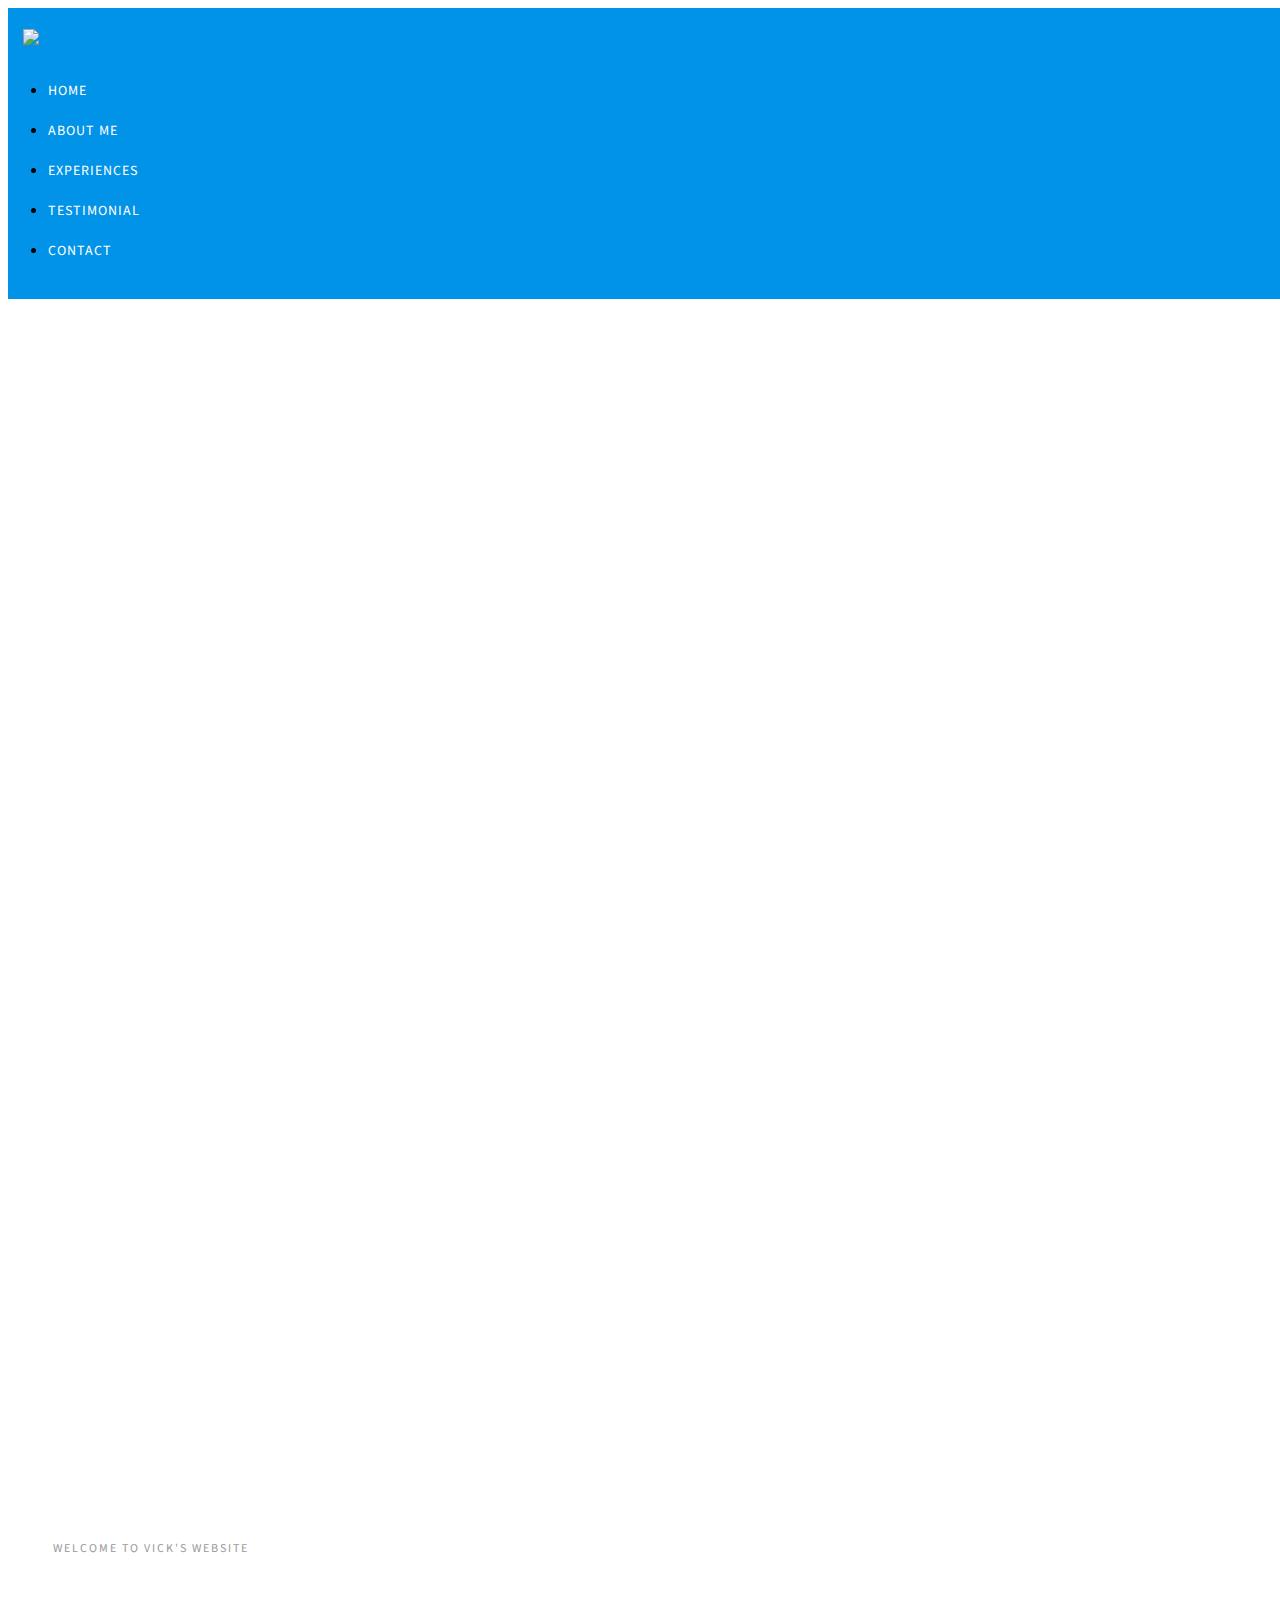
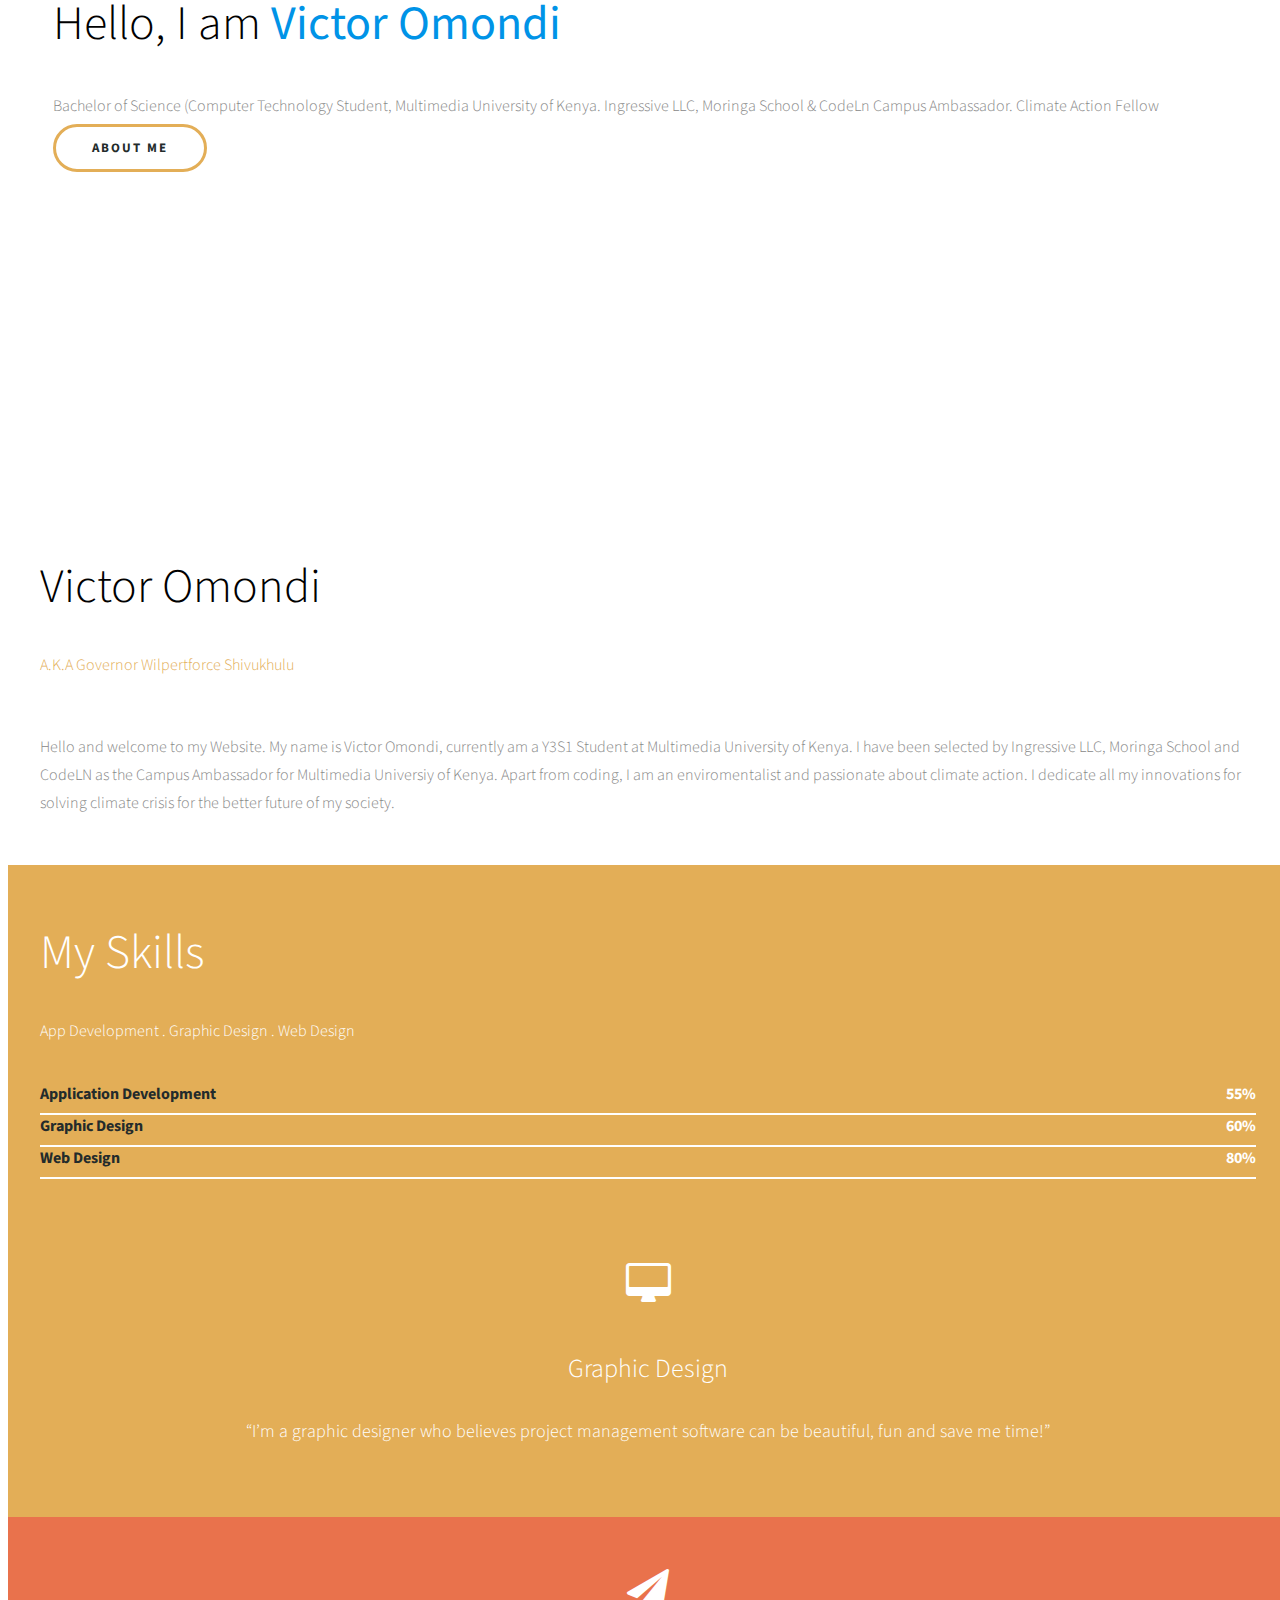
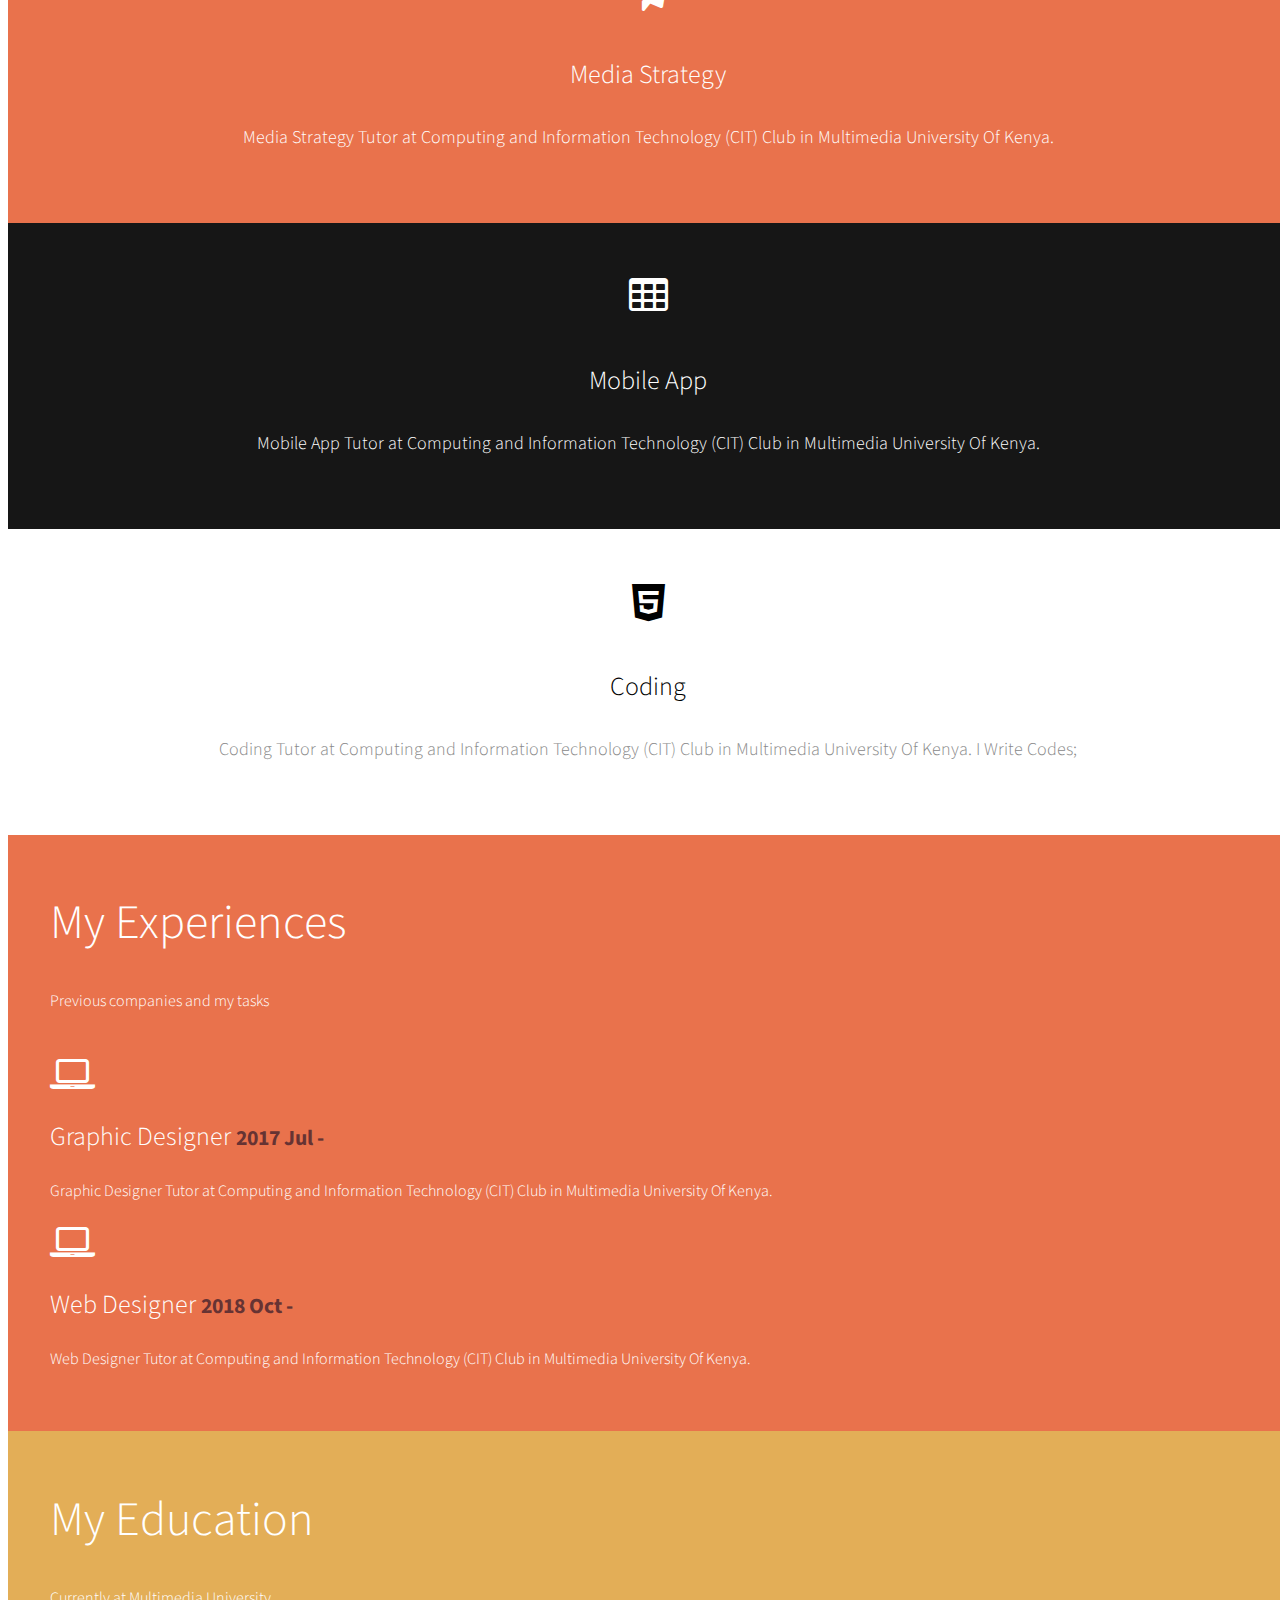
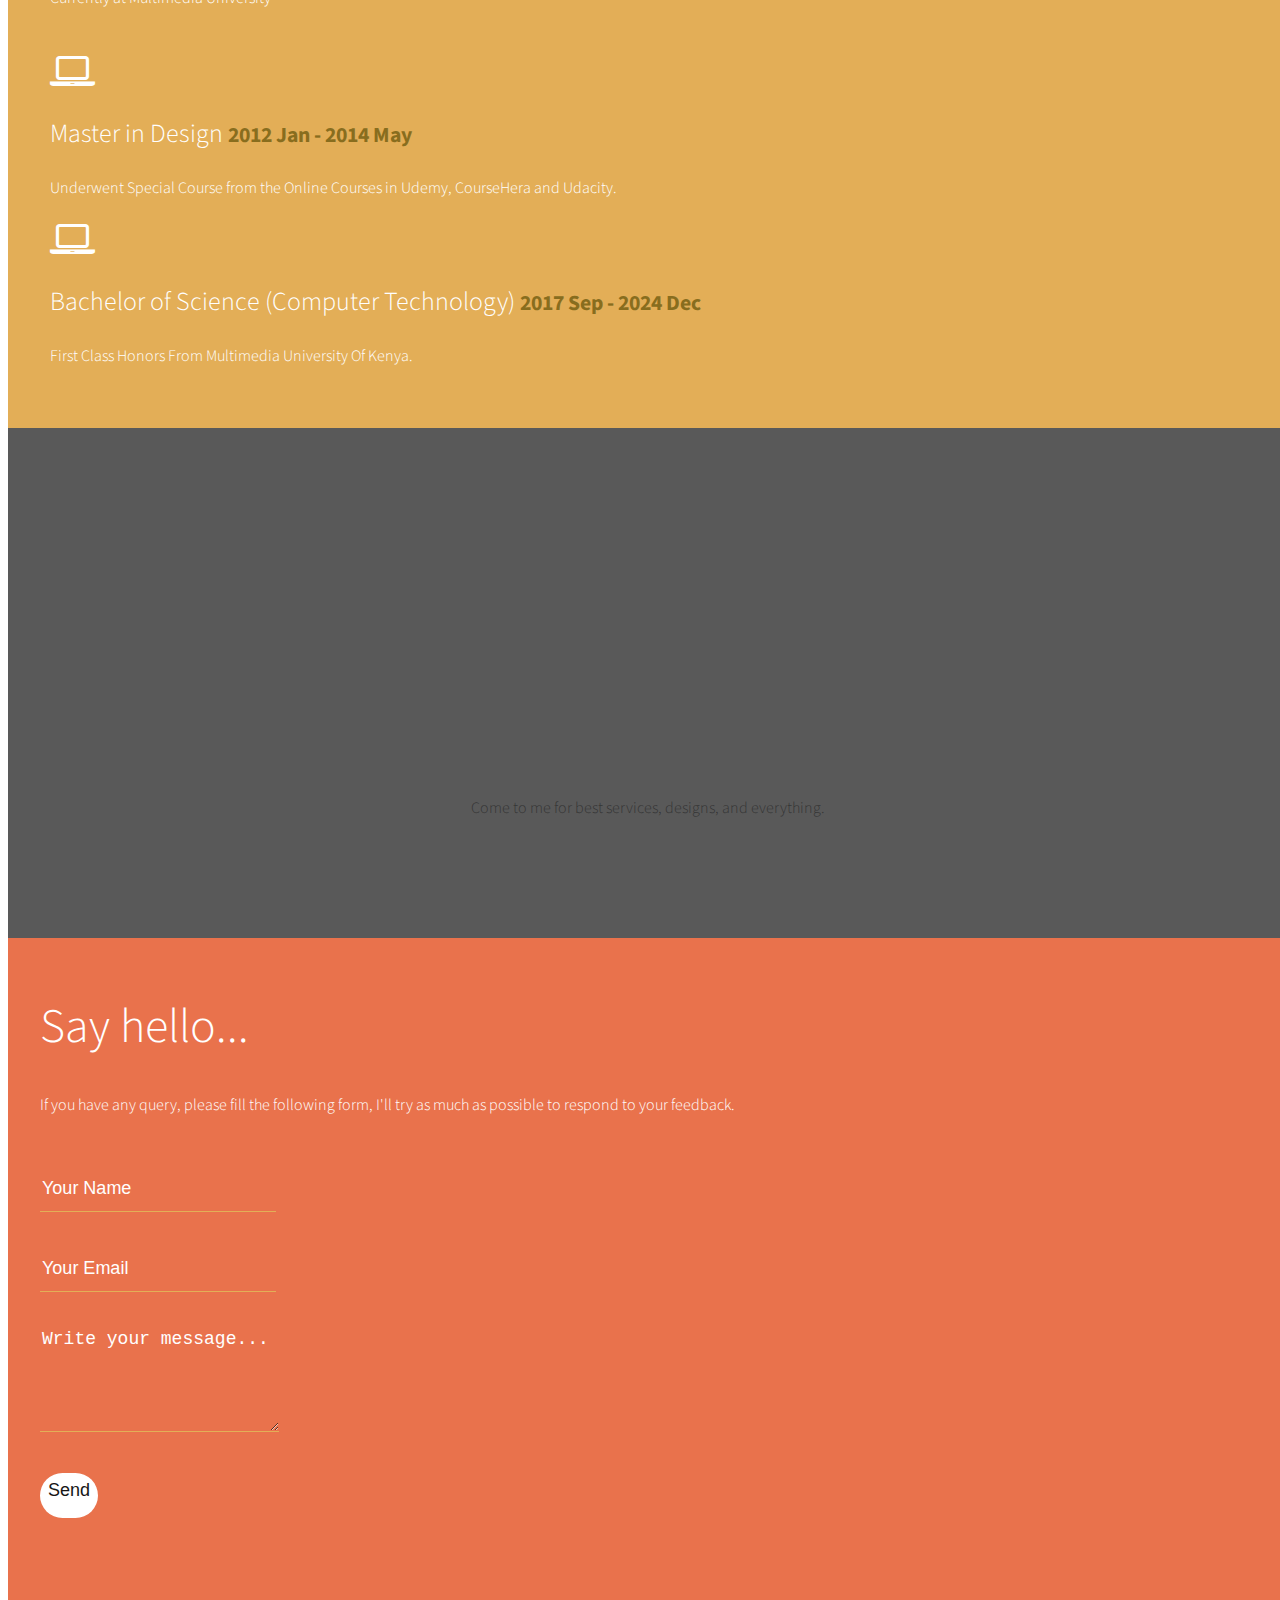
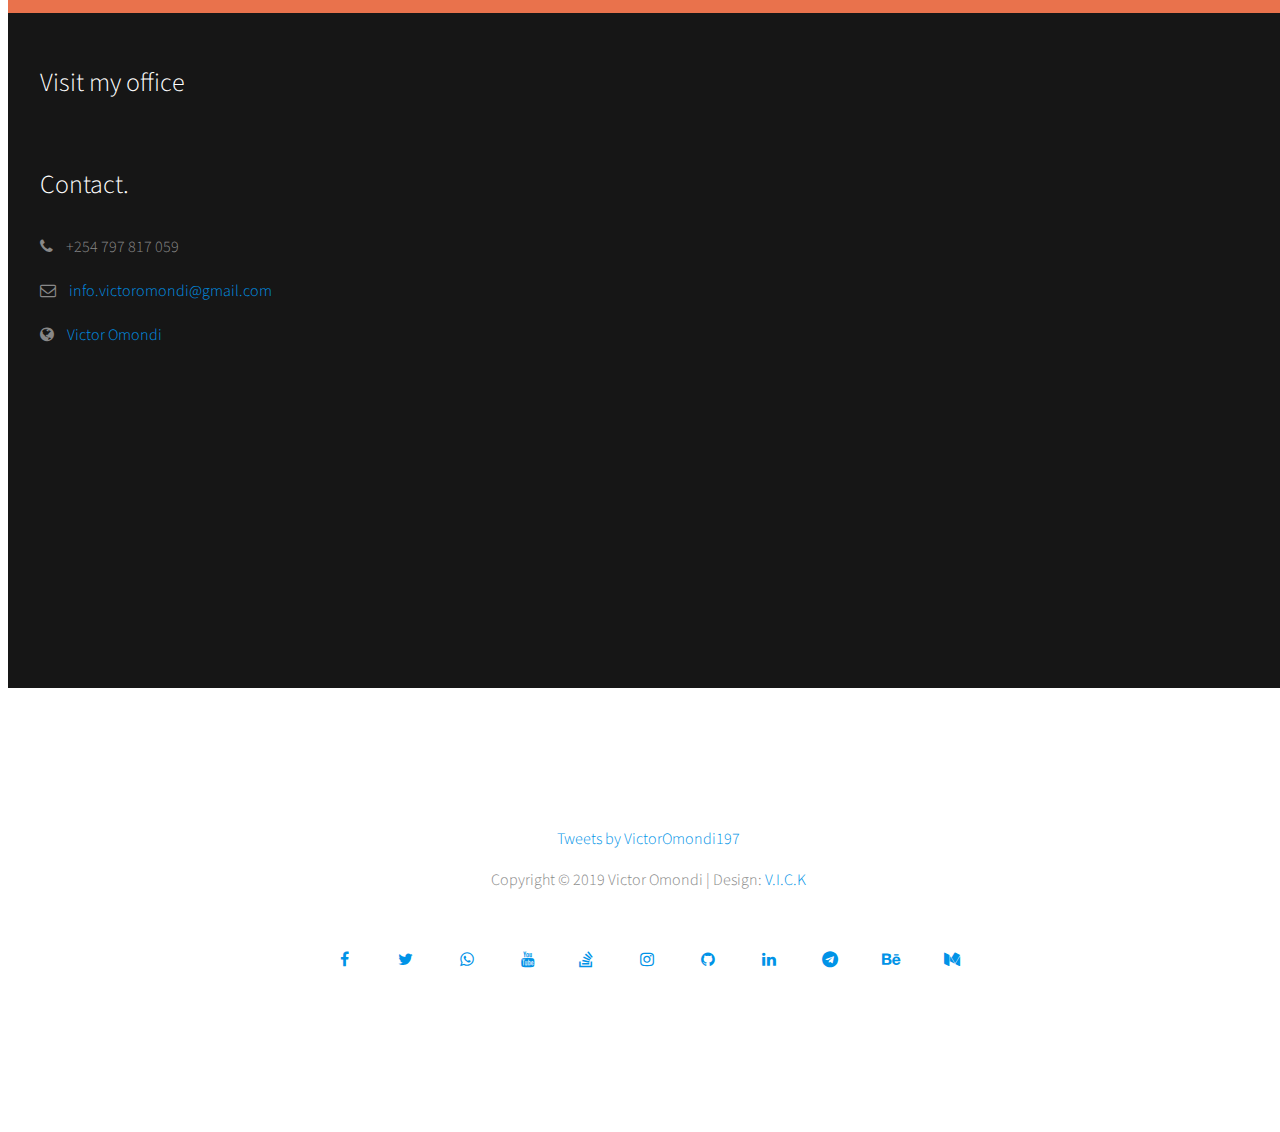
==== index.html @ d78732cd "Add  Graphics Design Tag line" ====
<!DOCTYPE html>
<html lang="en">
<head>
    <meta charset="UTF-8">
    <meta http-equiv="X-UA-Compatible" content="IE=Edge">
    <meta name="description" content="Multimedia University Student, Bachelor of Science (Computer Technology)">
    <meta name="keywords" content="Victor Omondi victor omondi vick VictorOmondi victore omndi">
    <meta name="author" content="Victor Omondi">
    <meta name="viewport" content="width=device-width, initial-scale=1, maximum-scale=1">
    <meta name="google-site-verification" content="2CE-FW9sBbWu9Zo7gQLBGGt1svKIYlApjJpFyK6CAEE">
    <meta name="google-site-verification" content="vebP0D7SIpNo1rKIaM1WFFo2AWl4tjx_x07LxKp7CpA" />

    <title>Victor Omondi</title>
    <!--
    Victor Omondi
    http://www.victoromondi.website
    http://www.victoromondi.ml
    https://victoromondi.blogsite.com
    https://victoromondi1997.ml
    -->

    <link rel="stylesheet" href="css/bootstrap.min.css">
    <link rel="stylesheet" href="css/animate.css">
    <link rel="stylesheet" href="css/font-awesome.min.css">
    <link rel="stylesheet" href="css/style.css">

    <link href="https://fonts.googleapis.com/css?family=Source+Sans+Pro:300,400,700" rel="stylesheet">
    <link href="https://stackpath.bootstrapcdn.com/font-awesome/4.7.0/css/font-awesome.min.css" rel="stylesheet">

    <!--META-Icons generator-->
    <link rel="icon" href="images/logo.png" type="image/icon">

</head>
<body data-spy="scroll" data-target=".navbar-collapse" data-offset="50">


<!-- PRE LOADER -->
<!-- 
<div class="preloader">
     <div class="spinner">
          <span class="spinner-rotate"></span>
     </div>
</div> -->


<!-- Navigation Section -->

<div class="navbar navbar-fixed-top custom-navbar" role="navigation">
    <div class="container">
        <!-- navbar header -->
        <div class="navbar-header">
            <button class="navbar-toggle" data-toggle="collapse" data-target=".navbar-collapse">
                <span class="icon icon-bar"></span>
                <span class="icon icon-bar"></span>
                <span class="icon icon-bar"></span>
            </button>
            <a href="#" class="navbar-brand"><img src="https://lh3.googleusercontent.com/[base64]w276-h141-no" height="50"></a>
        </div>

        <div class="collapse navbar-collapse">
            <ul class="nav navbar-nav navbar-right">
                <li><a href="#home" class="smoothScroll">Home</a></li>
                <li><a href="#about" class="smoothScroll">About Me</a></li>
                <li><a href="#experience" class="smoothScroll">Experiences</a></li>
                <li><a href="#quotes" class="smoothScroll">Testimonial</a></li>
                <li><a href="#contact" class="smoothScroll">Contact</a></li>
            </ul>
        </div>
    </div>
</div>


<!-- Home Section -->

<section id="home" class="parallax-section">
    <div class="container">
        <div class="row">

            <div class="col-md-6 col-sm-6">
                <div class="home-img"></div>
            </div>

            <div class="col-md-6 col-sm-6">
                <div class="home-thumb">
                    <div class="section-title">
                        <h4 class="wow fadeInUp" data-wow-delay="0.3s">
                            welcome to Vick's website
                        </h4>
                        <h1 class="wow fadeInUp" data-wow-delay="0.6s">
                            Hello, I am <strong style="color: #0093e7">Victor Omondi</strong>
                        </h1>
                        <p class="wow fadeInUp" data-wow-delay="0.9s">
                            Bachelor of Science (Computer Technology Student,
                            Multimedia University of Kenya. Ingressive LLC, Moringa School & CodeLn Campus Ambassador. Climate Action Fellow
                        </p>
                        <a href="#about" class="wow fadeInUp smoothScroll section-btn btn btn-success" data-wow-delay="1.4s">About Me</a>
                    </div>
                </div>
            </div>
        </div>
    </div>
</section>


<!-- About Section -->

<section id="about" class="parallax-section">
    <div class="container">
        <div class="row">
            <div class="col-md-6 col-sm-12">
                <div class="about-thumb">
                    <div class="wow fadeInUp section-title" data-wow-delay="0.4s">
                        <h1>Victor Omondi</h1>
                        <p class="color-yellow">A.K.A Governor Wilpertforce Shivukhulu</p>
                    </div>
                    <div class="wow fadeInUp" data-wow-delay="0.8s">
                        <p>
                            Hello and welcome to my Website. My name is Victor Omondi, currently am a Y3S1 Student at Multimedia University of Kenya. I have been selected by Ingressive LLC, Moringa School and CodeLN as the Campus Ambassador for Multimedia Universiy of Kenya. Apart from coding, I am an enviromentalist and passionate about climate action. I dedicate all my innovations for solving climate crisis for the better future of my society.
                        </p>
                    </div>
                </div>
            </div>

            <div class="col-md-3 col-sm-6">
                <div class="background-image about-img"></div>
            </div>

            <div class="bg-yellow col-md-3 col-sm-6">
                <div class="skill-thumb">
                    <div class="wow fadeInUp section-title color-white" data-wow-delay="1.2s">
                        <h1>My Skills</h1>
                        <p class="color-white">
                            App Development . Graphic Design . Web Design
                        </p>
                    </div>

                    <div class=" wow fadeInUp skills-thumb" data-wow-delay="1.6s">
                        <strong>Application Development</strong>
                        <span class="color-white pull-right">55%</span>
                        <div class="progress">
                            <div class="progress-bar progress-bar-primary" role="progressbar" aria-valuenow="90" aria-valuemin="0" aria-valuemax="100" style="width: 55%;">

                            </div>
                        </div>

                        <strong>Graphic Design</strong>
                        <span class="color-white pull-right">60%</span>
                        <div class="progress">
                            <div class="progress-bar progress-bar-primary" role="progressbar" aria-valuenow="70" aria-valuemin="0" aria-valuemax="100" style="width: 60%;">

                            </div>
                        </div>

                        <strong>Web Design</strong>
                        <span class="color-white pull-right">80%</span>
                        <div class="progress">
                            <div class="progress-bar progress-bar-primary" role="progressbar" aria-valuenow="80" aria-valuemin="0" aria-valuemax="100" style="width: 80%;">

                            </div>
                        </div>
                    </div>

                </div>
            </div>

        </div>
    </div>
</section>


<!-- Service Section -->

<section id="service" class="parallax-section">
    <div class="container">
        <div class="row">
            <div class="bg-yellow col-md-3 col-sm-6">
                <div class="wow fadeInUp color-white service-thumb" data-wow-delay="0.8s">
                    <i class="fa fa-desktop"></i>
                    <h3>Graphic Design</h3>
                    <p class="color-white">
                        “I’m a graphic designer who believes project management software can be beautiful, fun and save me time!”
                    </p>
                </div>
            </div>

            <div class="col-md-3 col-sm-6">
                <div class="wow fadeInUp color-white service-thumb" data-wow-delay="1.2s">
                    <i class="fa fa-paper-plane"></i>
                    <h3>Media Strategy</h3>
                    <p class="color-white">
                        Media Strategy Tutor at Computing and Information Technology (CIT) Club in Multimedia University Of Kenya.
                    </p>
                </div>
            </div>

            <div class="bg-dark col-md-3 col-sm-6">
                <div class="wow fadeInUp color-white service-thumb" data-wow-delay="1.6s">
                    <i class="fa fa-table"></i>
                    <h3>Mobile App</h3>
                    <p class="color-white">
                        Mobile App Tutor at Computing and Information Technology (CIT) Club in Multimedia University Of Kenya.
                    </p>
                </div>
            </div>

            <div class="bg-white col-md-3 col-sm-6">
                <div class="wow fadeInUp service-thumb" data-wow-delay="1.8s">
                    <i class="fa fa-html5"></i>
                    <h3>Coding</h3>
                    <p>
                        Coding Tutor at Computing and Information Technology (CIT) Club in Multimedia University Of Kenya.
                        I Write Codes;
                    </p>
                </div>
            </div>

        </div>
    </div>
</section>


<!-- Experience Section -->

<section id="experience" class="parallax-section">
    <div class="container">
        <div class="row">

            <div class="col-md-6 col-sm-6">
                <div class="background-image experience-img"></div>
            </div>
            <div class="col-md-6 col-sm-6">
                <div class="color-white experience-thumb">
                    <div class="wow fadeInUp section-title" data-wow-delay="0.8s">
                        <h1>My Experiences</h1>
                        <p class="color-white">Previous companies and my tasks</p>
                    </div>
                    <div class="wow fadeInUp color-white media" data-wow-delay="1.2s">
                        <div class="media-object media-left">
                            <i class="fa fa-laptop"></i>
                        </div>
                        <div class="media-body">
                            <h3 class="media-heading">Graphic Designer <small>2017 Jul - </small></h3>
                            <p class="color-white">
                                Graphic Designer Tutor at Computing and Information Technology (CIT) Club in Multimedia University Of Kenya.
                            </p>
                        </div>
                    </div>
                    <div class="wow fadeInUp color-white media" data-wow-delay="1.6s">
                        <div class="media-object media-left">
                            <i class="fa fa-laptop"></i>
                        </div>
                        <div class="media-body">
                            <h3 class="media-heading">Web Designer <small>2018 Oct - </small></h3>
                            <p class="color-white">
                                Web Designer Tutor at Computing and Information Technology (CIT) Club in Multimedia University Of Kenya.
                            </p>
                        </div>
                    </div>
                </div>
            </div>
        </div>
    </div>
</section>


<!-- Education Section -->

<section id="education" class="parallax-section">
    <div class="container">
        <div class="row">

            <div class="col-md-6 col-sm-6">
                <div class="color-white education-thumb">
                    <div class="wow fadeInUp section-title" data-wow-delay="0.8s">
                        <h1>My Education</h1>
                        <p class="color-white">Currently at Multimedia University</p>
                    </div>

                    <div class="wow fadeInUp color-white media" data-wow-delay="1.2s">
                        <div class="media-object media-left">
                            <i class="fa fa-laptop"></i>
                        </div>
                        <div class="media-body">
                            <h3 class="media-heading">Master in Design <small>2012 Jan - 2014 May</small></h3>
                            <p class="color-white">Underwent Special Course from the Online Courses in Udemy, CourseHera and Udacity. </p>
                        </div>
                    </div>

                    <div class="wow fadeInUp color-white media" data-wow-delay="1.6s">
                        <div class="media-object media-left">
                            <i class="fa fa-laptop"></i>
                        </div>
                        <div class="media-body">
                            <h3 class="media-heading">Bachelor of Science (Computer Technology) <small>2017 Sep - 2024 Dec</small></h3>
                            <p class="color-white">First Class Honors From Multimedia University Of Kenya.</p>
                        </div>
                    </div>

                </div>
            </div>

            <div class="col-md-6 col-sm-6">
                <div class="background-image education-img"></div>
            </div>

        </div>
    </div>
</section>


<!-- Quotes Section -->

<section id="quotes" class="parallax-section">
    <div class="overlay"></div>
    <div class="container">
        <div class="row">

            <div class="col-md-offset-1 col-md-10 col-sm-12">
                <i class="wow fadeInUp fa fa-star" data-wow-delay="0.6s"></i>
                <i class="wow fadeInUp fa fa-star" data-wow-delay="0.6s"></i>
                <i class="wow fadeInUp fa fa-star" data-wow-delay="0.6s"></i>
                <i class="wow fadeInUp fa fa-star" data-wow-delay="0.6s"></i>
                <i class="wow fadeInUp fa fa-star" data-wow-delay="0.6s"></i>
                <h2 class="wow fadeInUp" data-wow-delay="0.8s">
                    Some people like my advice too much, that they frame it upon the wall instead of using it.
                    Determination Determines a Determined Determiner.
                </h2>
                <p class="wow fadeInUp" data-wow-delay="1s">
                    Come to me for best services, designs, and everything.
                </p>
            </div>

        </div>
    </div>
</section>


<!-- Contact Section -->

<section id="contact" class="parallax-section">
    <div class="container">
        <div class="row">
            <div class="col-md-6 col-sm-12">
                <div class="contact-form">
                    <div class="wow fadeInUp section-title" data-wow-delay="0.2s">
                        <h1 class="color-white">
                            Say hello...
                        </h1>
                        <p class="color-white">
                            If you have any query, please fill the following form, I'll try as much as possible to respond to your feedback.
                        </p>
                    </div>

                    <div id="contact-form">
                        <form action="#" method="post">
                            <div class="wow fadeInUp" data-wow-delay="1s">
                                <input name="fullname" type="text" class="form-control" id="fullname" placeholder="Your Name">
                            </div>
                            <div class="wow fadeInUp" data-wow-delay="1.2s">
                                <input name="email" type="email" class="form-control" id="email" placeholder="Your Email">
                            </div>
                            <div class="wow fadeInUp" data-wow-delay="1.4s">
                                <textarea name="message" rows="5" class="form-control" id="message" placeholder="Write your message..."></textarea>
                            </div>
                            <div class="wow fadeInUp col-md-6 col-sm-8" data-wow-delay="1.6s">
                                <input name="submit" type="submit" class="form-control" id="submit" value="Send">
                            </div>
                        </form>
                    </div>

                </div>
            </div>

            <div class="col-md-3 col-sm-6">
                <div class="background-image contact-img"></div>
            </div>

            <div class="bg-dark col-md-3 col-sm-6">
                <div class="contact-thumb">
                    <div class="wow fadeInUp contact-info" data-wow-delay="0.6s">
                        <h3 class="color-white">Visit my office</h3>
                        <p> </p>
                    </div>

                    <div class="wow fadeInUp contact-info" data-wow-delay="0.8s">
                        <h3 class="color-white">Contact.</h3>
                        <p><i class="fa fa-phone"></i> +254 797 817 059</p>
                        <p>
                            <i class="fa fa-envelope-o"></i>
                            <a href="mailto:info.victoromondi@gmail.com">info.victoromondi@gmail.com</a>
                        </p>
                        <p>
                            <i class="fa fa-globe"></i>
                            <a href="https://www.victoromondi.blogspot.com">Victor Omondi</a>
                        </p>
                    </div>

                </div>
            </div>

        </div>
    </div>
</section>


<!-- Footer Section -->

<footer>
    <div class="container">
        <div class="col-md-12 col-sm-12">
            <div class="github-card" data-github="Victoromondi1997" data-width="400" data-height="150" data-theme="default"></div>
<script src="//cdn.jsdelivr.net/github-cards/latest/widget.js"></script>
        </div>
    </div>
    <div class="container">
        <div class="col-md-12 col-sm-12">
                <a class="twitter-timeline" href="https://twitter.com/VictorOmondi197?ref_src=twsrc%5Etfw" data-tweet-limit="3" data-chrome="nofooter">
                    Tweets by VictorOmondi197
                </a>
                <script async src="https://platform.twitter.com/widgets.js" charset="utf-8"></script>
        </div>
    </div>
    <div class="container">
        <div class="row">

            <div class="col-md-12 col-sm-12">
                <div class="wow fadeInUp footer-copyright" data-wow-delay="1.8s">
                    <p>
                        Copyright &copy; 2019 Victor Omondi | Design: <a href="https://www.github.com/VictorOmondi1997" target="_parent">V.I.C.K</a>
                    </p>
                </div>
                <ul class="wow fadeInUp social-icon" data-wow-delay="2s">
                    <li><a href="https://www.facebook.com/VictorOmondi1997" class="fa fa-facebook" title="Friend Request Vick On FaceBook"></a></li>
                    <li><a href="https://www.twitter.com/VictorOmondi197" class="fa fa-twitter" title="Follow Vick On Twitter"></a></li>
                    <li><a href="https://wa.me/254797817059" class="fa fa-whatsapp" title="Text Vick On WhatsApp"></a></li>
                    <li><a href="https://youtube.com/channel/UCwk-x5YuGrNBNGZNpb1CX3Q" class="fa fa-youtube" title="Check my videos on YouTube "></a><li>
                    <li><a href="https://stackoverflow.com/users/9713351/victor-omondi" class="fa fa-stack-overflow"></a></li>
                    <li><a href="https://www.instagram.com/VictorOmondi1997" class="fa fa-instagram" title="Follow Vick On Instagram"></a></li>
                    <li><a href="https://www.github.com/VictorOmondi1997" class="fa fa-github" title="Follow Vick On Github"></a></li>
                    <li><a href="https://www.linkedin.com/in/VictorOmondi1997" class="fa fa-linkedin" title="Follow Vick On Linkedin"></a></li>
                    <li><a href="https://t.me/Victoromondi1997" class="fa fa-telegram" title="Message Vick On Telegram"></a></li>
                    <li><a href="https://behance.net/Victoromondi1997" class="fa fa-behance" title="Graphics made by Vick"></a></li>
                    <li><a href="https://medium.com/@VictorOmondi1997" class="fa fa-medium" title="Check Vick articles"></a></li>
                </ul>
            </div>
        </div>
    </div>
</footer>

<!-- SCRIPTS -->

<script src="js/jquery.js"></script>
<script src="js/bootstrap.min.js"></script>
<script src="js/jquery.parallax.js"></script>
<script src="js/smoothscroll.js"></script>
<script src="js/wow.min.js"></script>
<script src="js/custom.js"></script>

<!--Github CARD-->
<script src="//cdn.jsdelivr.net/github-cards/latest/widget.js"></script>

</body>
</html>
---- css/style.css ----
/*

The following property is Owned by Victor Omondi, Acknowledge my work.

*/

body {
	/*background: #444444;*/
    font-family: 'Source Sans Pro', sans-serif;
    font-style: normal;
	font-weight: 300;
    overflow-x: hidden;
}

html,body {
  width: 100%;
  height: 100%;
}


/*---------------------------------------
    Typography
-----------------------------------------*/

h1,h2,h3,h4,h5,h6 {
  font-style: normal;
  font-weight: 300;
}

h1,h2,h3 {
  font-weight: 300;
}

h1 {
  font-size: 48px;
  padding-bottom: 14px;
  margin-bottom: 0;
}

h2 {
  font-size: 42px;
  line-height: 52px;
  margin-top: 0;
}

h3 {
  font-size: 26px;
  line-height: 32px;
  padding-bottom: 6px;
}

h4 {
  color: #999;
  font-size: 12px;
  font-weight: normal;
  letter-spacing: 2px;
  text-transform: uppercase;
  padding-top: 6px;
}

h5 {
  color: #666666;
}

strong {
  color: #232B2B;
  font-weight: normal;
}

p {
    color: #888;
    font-size: 16px;
    font-weight: 300;
    line-height: 28px;
    letter-spacing: 0;
}

.section-btn {
  background-color: transparent;
  border: 3px solid #E3AE57;
  border-radius: 100px;
  color: #232B2B;
  font-size: 13px;
  font-weight: bold;
  letter-spacing: 2px;
  padding: 12px 36px;
  margin-top: 42px;
  transition: all 0.4s ease-in-out;
  text-transform: uppercase;
}

.section-btn:hover {
  background: #0093e7;
  border-color: transparent;
  color: #ffffff;
}

.btn-success:focus {
  background-color: #000;
  border-color: transparent;
}

.parallax-section {
  background-attachment: fixed !important;
  background-size: cover !important;
}

.section-title {
  position: relative;
  padding-bottom: 22px;
}

#about,
#service,
#experience,
#education,
#contact {
  position: relative;
}

#home .container,
#about .container, 
#experience .container,
#service .container,
#education .container,
#contact .container {
  width: 100%;
  padding: 0;
  margin: 0;
}

#experience .experience-thumb,
#education .education-thumb  {
  padding: 22px 42px 42px 42px;
}

#service,
#quotes,
footer {
  text-align: center;
}

#experience,
#education {
  background: #E9724C;
}

.background-image {
    background-position: 50% 50% !important;
    background-size: cover !important;
    width: 100%;
    height: 100%;
    min-height: 75vh;
    position: absolute;
    top: 0;
    right: 0;
    bottom: 0;
    left: 0;
}

.color-white {
  color: #ffffff;
}

.color-yellow {
  color: #E3AE57;
}

.bg-yellow {
  background: #E3AE57;
}

.bg-white {
  background: #ffffff;
}

.bg-dark {
  background: #161616;
}



/*---------------------------------------
    General               
-----------------------------------------*/

html{
  -webkit-font-smoothing: antialiased;
}

a {
  color: #0093e7;
  -webkit-transition: 0.5s;
  -o-transition: 0.5s;
  transition: 0.5s;
  text-decoration: none !important;
}
a:hover, a:active, a:focus {
  color: #0093e7;
  outline: none;
}

* {
  -webkit-box-sizing: border-box;
  -moz-box-sizing: border-box;
  box-sizing: border-box;
}

*:before,
*:after {
  -webkit-box-sizing: border-box;
  -moz-box-sizing: border-box;
  box-sizing: border-box;
}



/*---------------------------------------
    Preloader section              
-----------------------------------------*/

.preloader {
  position: fixed;
  top: 0;
  left: 0;
  width: 100%;
  height: 100%;
  z-index: 99999;
  display: flex;
  flex-flow: row nowrap;
  justify-content: center;
  align-items: center;
  background: none repeat scroll 0 0 #ffffff;
}

.spinner {
  border: 1px solid transparent;
  border-radius: 5px;
  position: relative;
}

.spinner:before {
  content: '';
  box-sizing: border-box;
  position: absolute;
  top: 50%;
  left: 50%;
  width: 30px;
  height: 30px;
  margin-top: -10px;
  margin-left: -10px;
  border-radius: 50%;
  border: 2px solid #E3AE57;
  border-top-color: #f9f9f9;
  animation: spinner .6s linear infinite;
}

-webkit-@keyframes spinner {
  to {
      transform: rotate(360deg);
  }
}

@keyframes spinner {
  to {
      transform: rotate(360deg);
  }
}



/*---------------------------------------
    Navigation section              
-----------------------------------------*/

.navbar{
    background-color: #0093e7 !important;
}
.custom-navbar {
    margin-bottom: 0;
    background-color: #0093e7;
}

.custom-navbar .navbar-brand {
    color: #333;
	text-shadow: 1px 1px #00ffff;
    font-weight: bold;
    font-size: 24px;
    line-height: 35px;
    letter-spacing: 1px;
}

.custom-navbar .nav li a {
    color: #ffffff;
    font-size: 14px;
    font-weight: 400;
    letter-spacing: 1px;
    text-transform: uppercase;
    line-height: 40px;
    transition: all 0.4s ease-in-out;
}

.custom-navbar .nav li a:hover {
    background: transparent;
    color: #000000;
}

.custom-navbar .navbar-nav > li > a:hover,
.custom-navbar .navbar-nav > li > a:focus {
  background-color: transparent;
}

.custom-navbar .nav li.active > a {
    background-color: transparent;
    color: #f5f5f5;
    font-weight: bold;
}

.custom-navbar .navbar-toggle {
    border: none;
    padding-top: 10px;
}

.custom-navbar .navbar-toggle {
    background-color: transparent;
}

.custom-navbar .navbar-toggle .icon-bar {
    background: #ffffff;
    border-color: transparent;
}

@media(min-width:768px) {
    .custom-navbar {
        padding: 12px 0;
        border-bottom: 0;
        background: 0 0; 
    }
    .custom-navbar.top-nav-collapse {
        background: #0093e7;
        box-shadow: 0 2px 8px 0 rgba(50, 50, 50, 0.08);
        padding: 0;
    }

}



/*---------------------------------------
    Home section              
-----------------------------------------*/

#home h1 {
  padding-bottom: 18px;
}

#home .col-md-6 {
    /*background: linear-gradient(rgba(255, 250, 250, 0.5), rgba(255, 250, 255, 0.5));*/
    padding-right: 0;
    padding-left: 0;
}

#home .home-img {
    background-size: cover;
    background: url('https://lh3.googleusercontent.com/[base64]s500-no') no-repeat 50% 50%;
    width: 100%;
    height: 100vh;
}

#home .home-thumb {
    display: -webkit-box;
    display: -webkit-flex;
  display: -ms-flexbox;
  display: flex;
  -webkit-box-align: center;
  -webkit-align-items: center;
  -ms-flex-align: center;
  align-items: center;
  height: 100vh;
  padding: 0 45px 0 45px;
}



/*---------------------------------------
   About section              
-----------------------------------------*/

#about .about-img {
    background: url('https://lh3.googleusercontent.com/[base64]w883-h662-no') no-repeat;
}

#about .about-thumb,
#about .skill-thumb {
  padding: 22px 32px 32px 32px;
}

#about .progress {
  background: #ffffff;
  border-radius: 0;
  box-shadow: none;
  height: 2px;
}

#about .progress-bar-primary {
  background: #232B2B;
}

#about strong,
#about span {
  font-weight: bold;
  display: inline-block;
  padding-bottom: 8px;
}



/*---------------------------------------
    Service section              
-----------------------------------------*/

#service {
  background: #E9724C;
}

#service p {
  font-size: 18px;
  line-height: 30px;
}

#service .service-thumb {
  padding: 52px 22px 52px 22px;
}

#service .service-thumb .fa {
  font-size: 42px;
  padding-bottom: 22px;
}



/*---------------------------------------
    Experience section              
-----------------------------------------*/

#experience .experience-img {
    background: url('https://lh3.googleusercontent.com/[base64]w993-h662-no') no-repeat;
}

#experience .media-heading {
  margin-bottom: 0;
}

#experience .media .fa {
  font-size: 42px;
  margin-right: 14px;
}

#experience small {
  color: #633;
  font-weight: bold;
}

/*---------------------------------------
    Education section              
-----------------------------------------*/

#education {
  background: #E3AE57;
}

#education .education-img {
  background: url('https://lh3.googleusercontent.com/[base64]w993-h662-no') no-repeat;
}

#education .media-heading {
  margin-bottom: 0;
}

#education .media .fa {
  font-size: 42px;
  margin-right: 14px;
}

#education small {
  color: #886D1E;
  font-weight: bold;
}



/*---------------------------------------
   Quotes section              
-----------------------------------------*/

#quotes {
    background-size: cover;
    background: url('https://lh3.googleusercontent.com/[base64]w993-h662-no') repeat-y fixed center center;
    color: #ffffff;
    position: relative;
    padding: 100px 0;
}

#quotes .overlay {
    background: #121212;
    width: 100%;
    height: 100%;
    position: absolute;
    top: 0;
    opacity: 0.7;
}

#quotes .fa {
  font-size: 42px;
  margin-top: 32px;
  margin-bottom: 22px;
}

#quotes p {
  padding-top: 32px;
}


/*---------------------------------------
    Contact section              
-----------------------------------------*/

#contact {
  background: #E9724C;
}

#contact .contact-form,
#contact .contact-thumb {
  padding: 22px 32px 22px 32px;
  min-height: 75vh;
}

#contact .contact-img {
  background: url('https://lh3.googleusercontent.com/[base64]w753-h662-no') no-repeat;
  min-height: 75vh;
}

#contact .contact-info {
  padding-top: 6px;
  padding-bottom: 6px;
}

#contact .form-control::-moz-placeholder{
    color:#ffffff;
    opacity:1
}
#contact .form-control:-ms-input-placeholder{
    color:#ffffff
}
#contact .form-control::-webkit-input-placeholder{
    color:#ffffff
}

#contact .form-control {
  background: transparent;
  border: none;
  border-bottom: 1px solid #E3AE57;
  border-radius: 0;
  box-shadow: none;
  color: #ffffff;
  font-size: 18px;
  margin-top: 10px;
  margin-bottom: 25px;
  transition: all 0.4s ease-in-out;
}

#contact .form-control:focus {
  border-bottom-color: #ffffff;
}

#contact input {
  height: 45px;
}

#contact input[type="submit"] {
  background: #ffffff;
  border: 2px solid transparent;
  border-radius: 40px;
  color: #161616;
  padding-bottom: 10px;
}

#contact input[type="submit"]:hover {
  background: transparent;
  border-color: #ffffff;
  color: #ffffff;
}

#contact .fa {
  padding-right: 10px;
}



/*---------------------------------------
   Footer section              
-----------------------------------------*/

footer {
    padding: 140px 0;
}



/*---------------------------------------
   Social icon             
-----------------------------------------*/

.social-icon {
    position: relative;
    padding: 0;
    margin: 0;
    text-align: center;
}

.social-icon li {
    display: inline-block;
    list-style: none;
}

.social-icon li a {
    border: 2px solid transparent;
    color: #0093e7;
    border-radius: 100px;
    cursor: pointer;
    font-size: 16px;
    text-decoration: none;
    transition: all 0.4s ease-in-out;
    width: 50px;
    height: 50px;
    line-height: 50px;
    text-align: center;
    vertical-align: middle;
    position: relative;
    margin: 22px 4px 10px 4px;
}

.social-icon li a:hover {
    background: #0093e7;
    border-color: #ffffff;
    color: #ffffff;
    transform: scale(1.1);
}



/*---------------------------------------
   Mobile Responsive         
-----------------------------------------*/

@media only screen and (max-width: 580px) {
  h1 {
    font-size: 32px;
  }

  h2 {
    font-size: 28px;
    line-height: inherit;
  }

  h3 {
    font-size: 22px;
    line-height: inherit;
  }
}

@media only screen and (max-width: 767px) {
  .custom-navbar .navbar-brand {
    line-height: 18px;
  }

  #home .home-thumb {
    height: auto;
    padding-top: 32px;
    padding-bottom: 12px;
  }

  #home .container,
  #about .container, 
  #experience .container,
  #service .container,
  #education .container,
  #contact .container {
    padding-right: 15px;
    padding-left: 15px;
  }

  #about .col-md-3,
  #experience .col-md-6,
  #education .col-md-6,
  #contact .col-md-3 {
    padding: 0;
    margin: 0;
  }

  .background-image {
    position: relative;
    min-height: 65vh;
  }
}

@media only screen and (max-width: 1024px) {
  .section-title {
    padding-bottom: 12px;
  }

  footer {
    padding: 40px 0;
  }
}
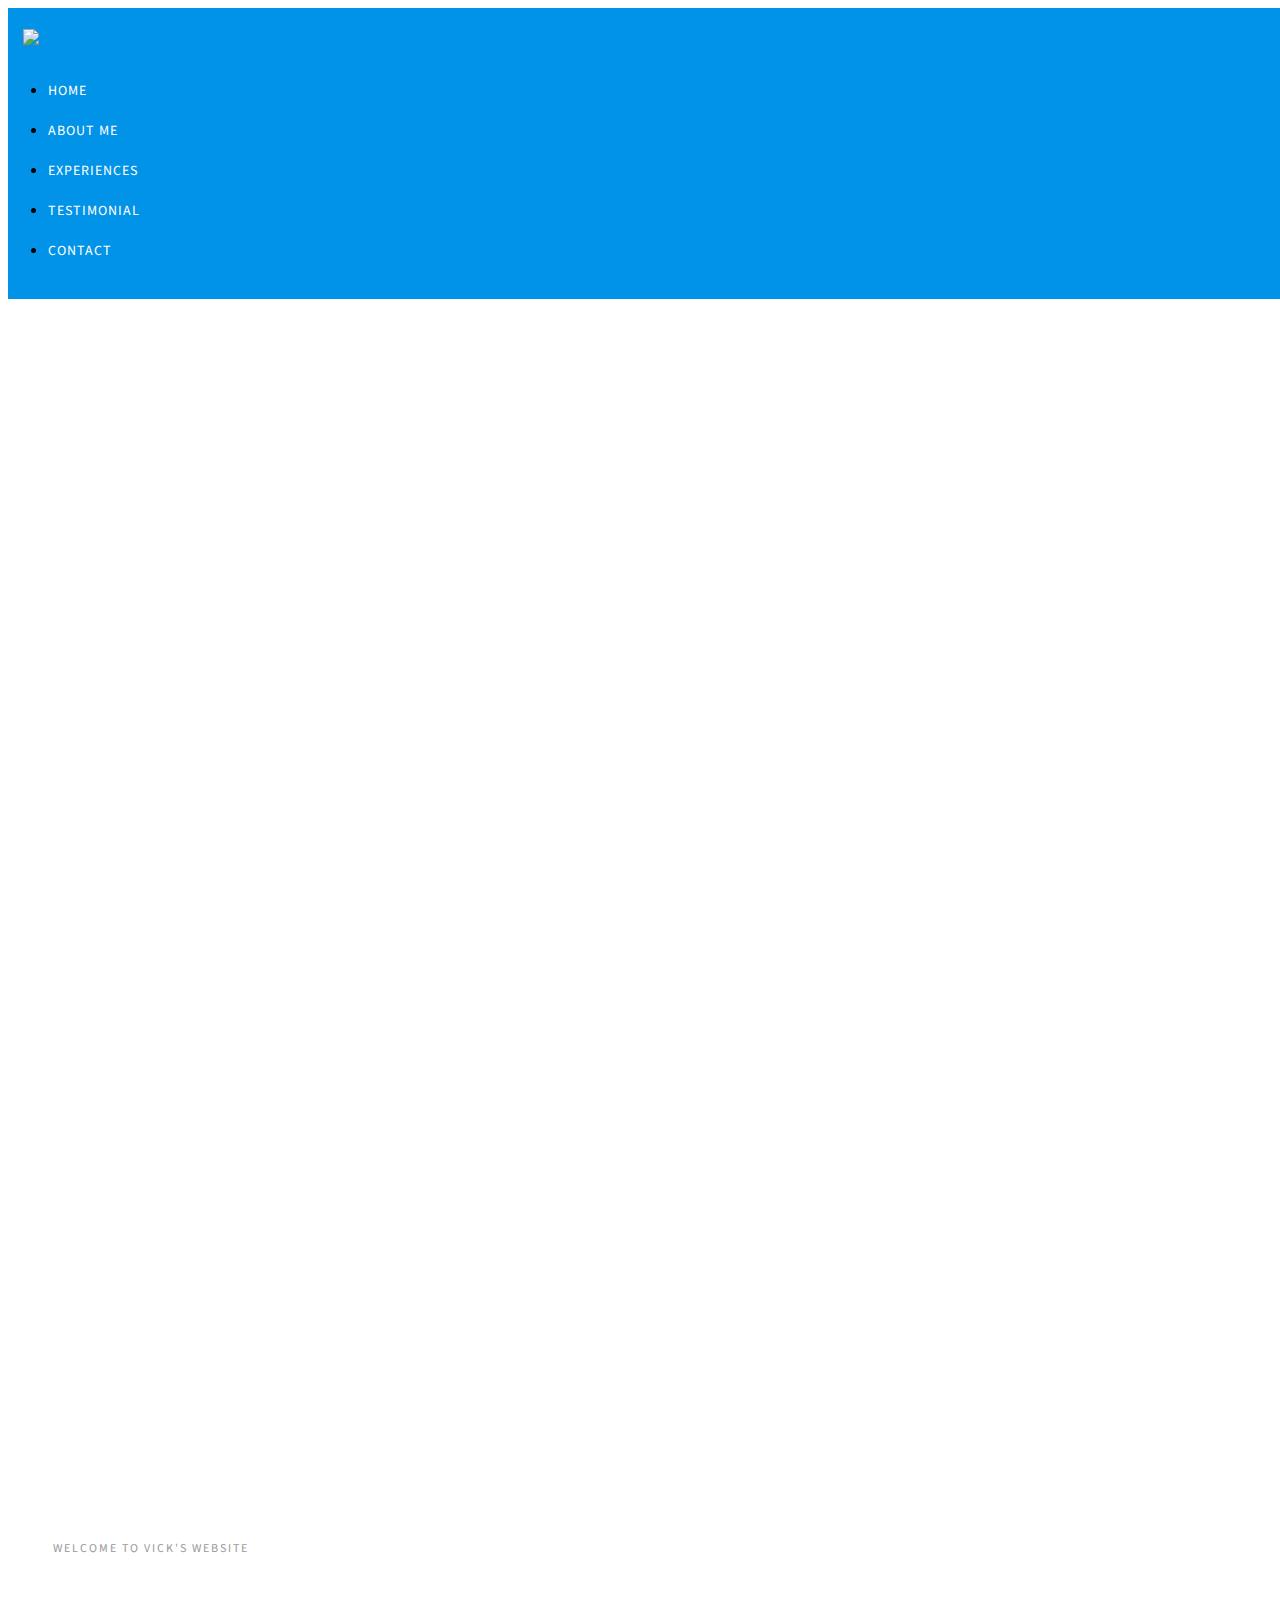
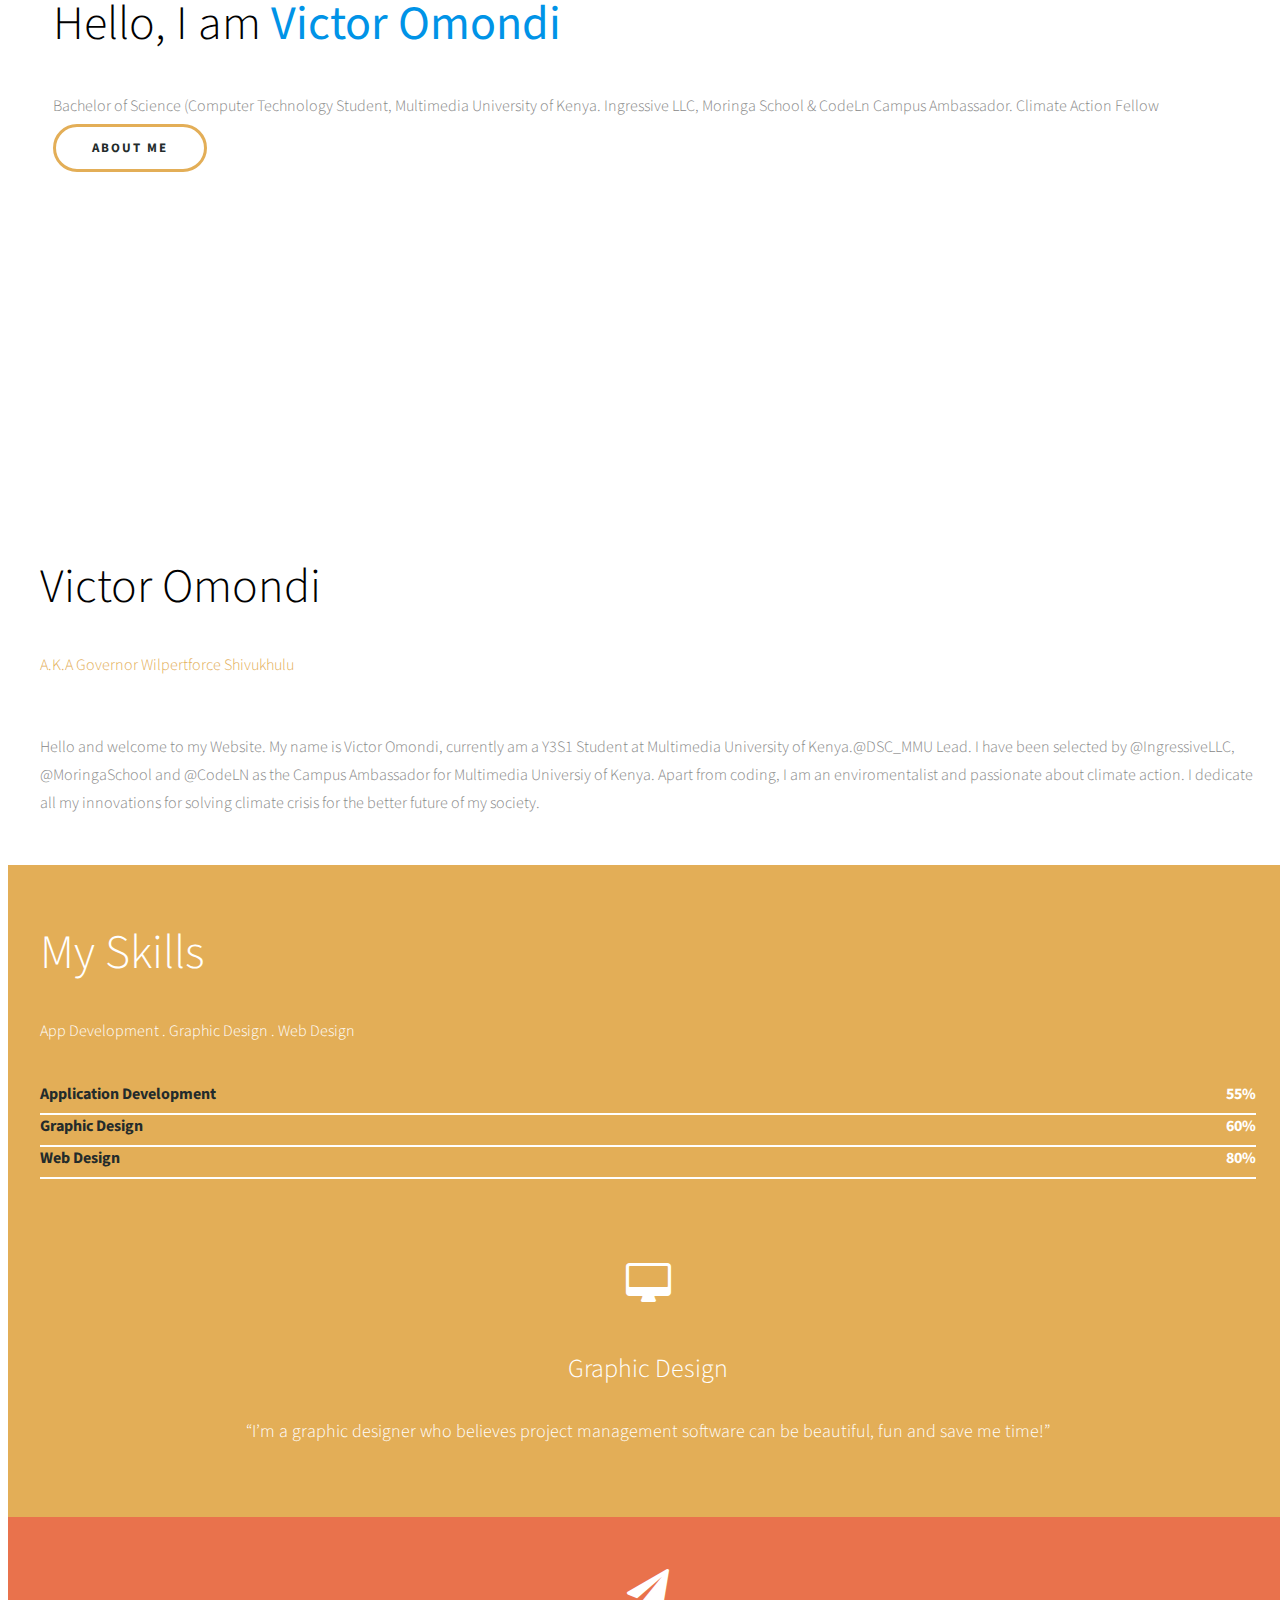
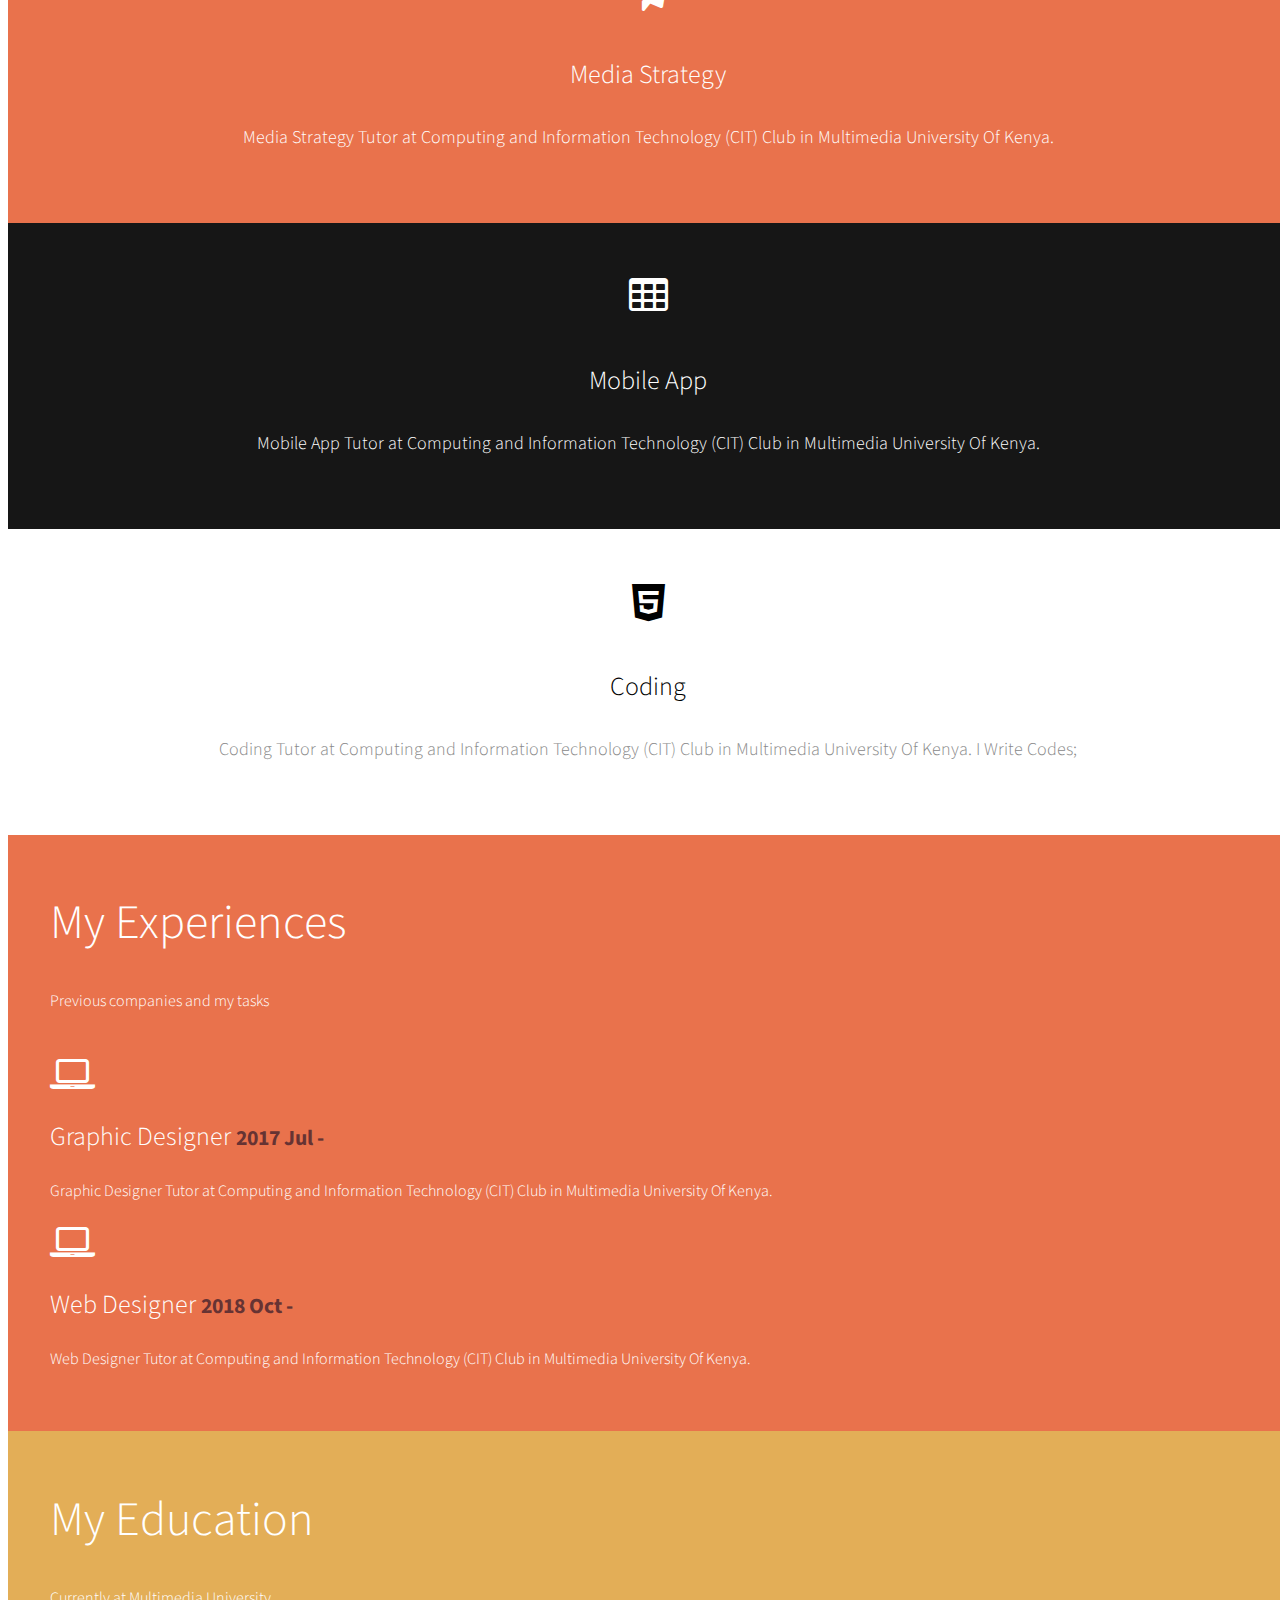
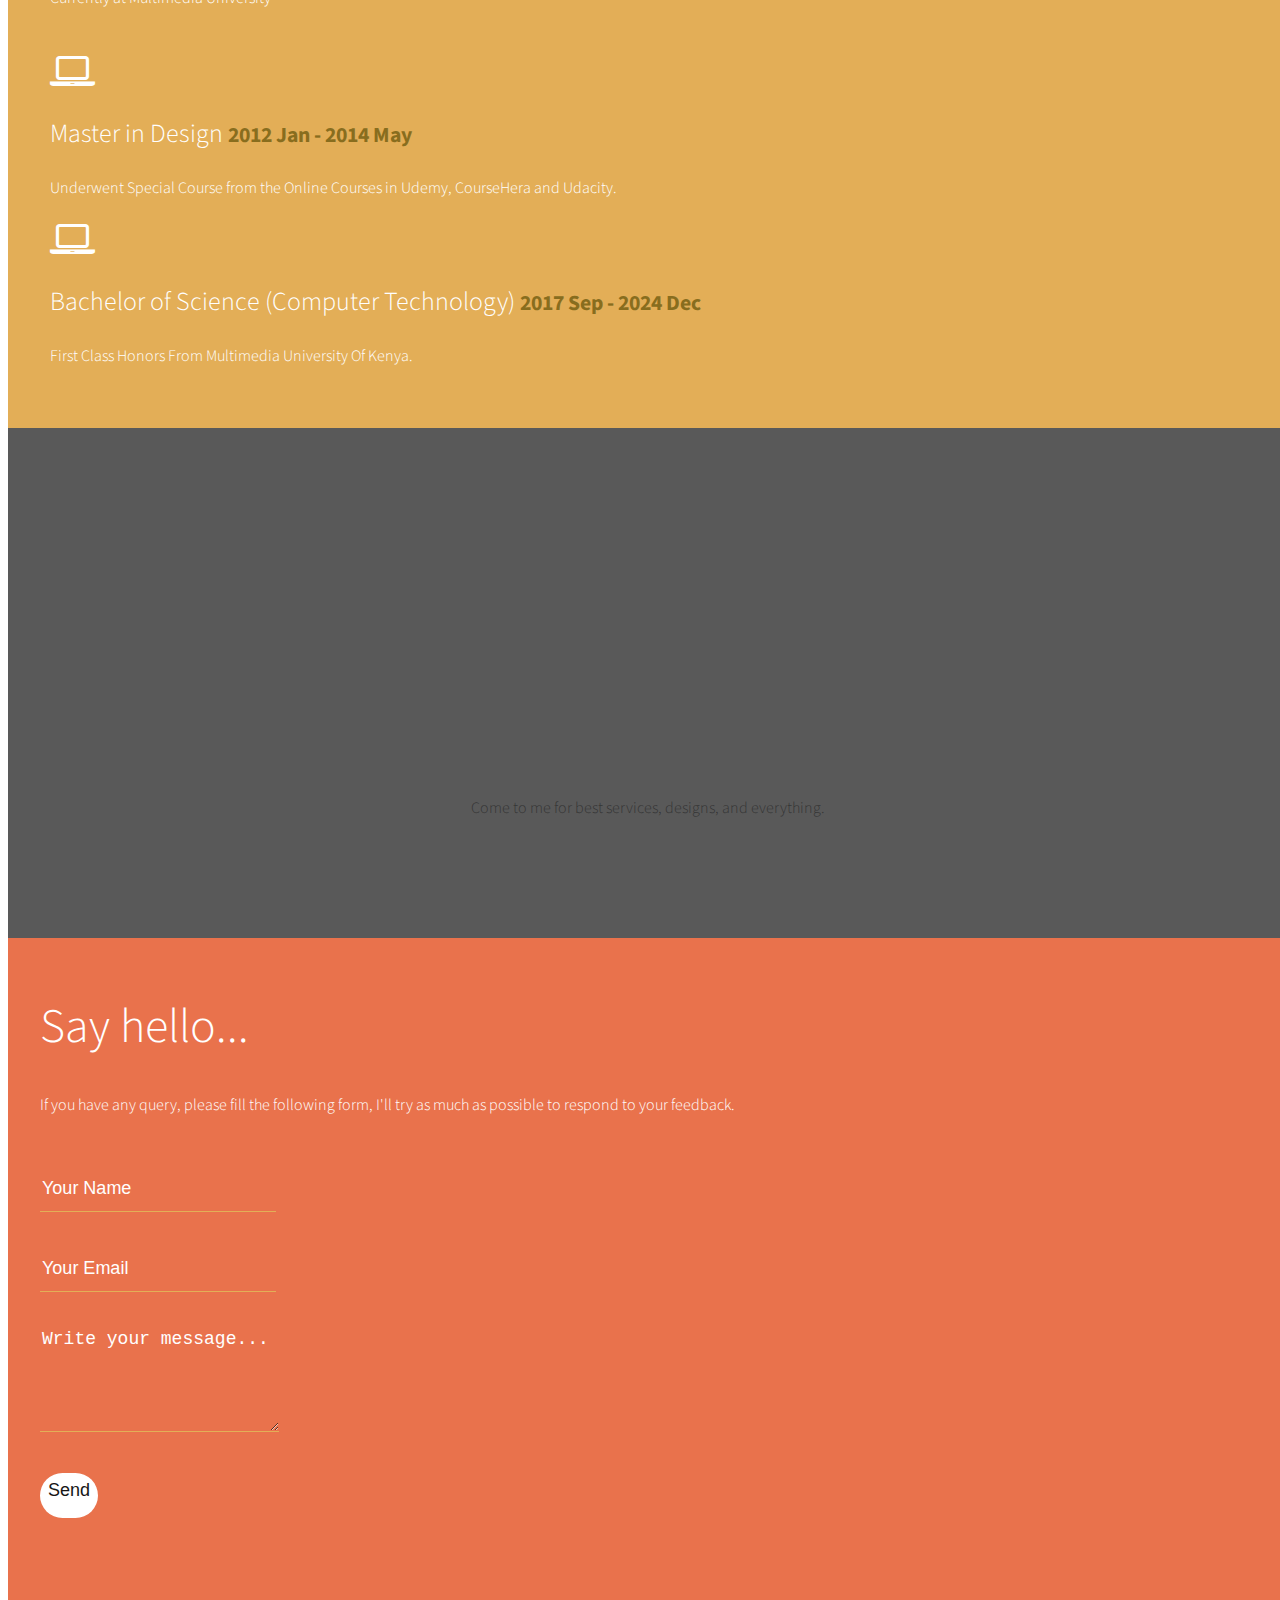
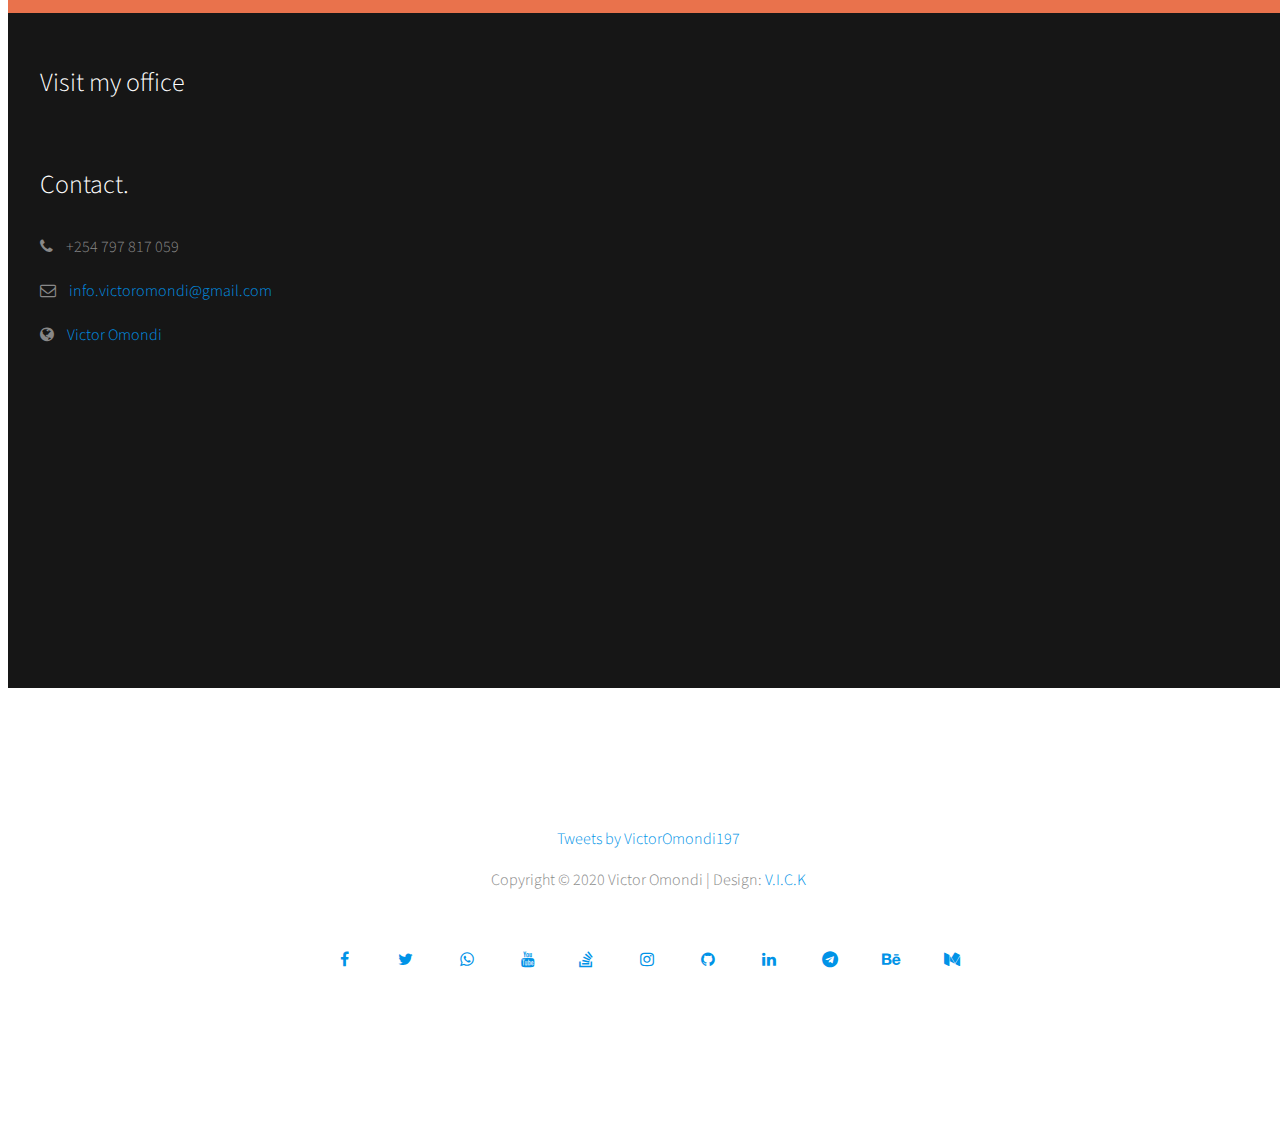
==== commit 24e38330: "Update index.html" ====
--- a/index.html
+++ b/index.html
@@ -3,8 +3,8 @@
 <head>
     <meta charset="UTF-8">
     <meta http-equiv="X-UA-Compatible" content="IE=Edge">
-    <meta name="description" content="Multimedia University Student, Bachelor of Science (Computer Technology)">
-    <meta name="keywords" content="Victor Omondi victor omondi vick VictorOmondi victore omndi">
+    <meta name="description" content="Victor Omondi Multimedia University Student, Bachelor of Science (Computer Technology)">
+    <meta name="keywords" content="Victor Omondi victor omondi vick VictorOmondi victore omndi vickie vicy">
     <meta name="author" content="Victor Omondi">
     <meta name="viewport" content="width=device-width, initial-scale=1, maximum-scale=1">
     <meta name="google-site-verification" content="2CE-FW9sBbWu9Zo7gQLBGGt1svKIYlApjJpFyK6CAEE">
@@ -115,7 +115,7 @@
                     </div>
                     <div class="wow fadeInUp" data-wow-delay="0.8s">
                         <p>
-                            Hello and welcome to my Website. My name is Victor Omondi, currently am a Y3S1 Student at Multimedia University of Kenya. I have been selected by Ingressive LLC, Moringa School and CodeLN as the Campus Ambassador for Multimedia Universiy of Kenya. Apart from coding, I am an enviromentalist and passionate about climate action. I dedicate all my innovations for solving climate crisis for the better future of my society.
+                            Hello and welcome to my Website. My name is Victor Omondi, currently am a Y3S1 Student at Multimedia University of Kenya.@DSC_MMU Lead. I have been selected by @IngressiveLLC, @MoringaSchool and @CodeLN as the Campus Ambassador for Multimedia Universiy of Kenya. Apart from coding, I am an enviromentalist and passionate about climate action. I dedicate all my innovations for solving climate crisis for the better future of my society.
                         </p>
                     </div>
                 </div>
@@ -426,7 +426,7 @@
             <div class="col-md-12 col-sm-12">
                 <div class="wow fadeInUp footer-copyright" data-wow-delay="1.8s">
                     <p>
-                        Copyright &copy; 2019 Victor Omondi | Design: <a href="https://www.github.com/VictorOmondi1997" target="_parent">V.I.C.K</a>
+                        Copyright &copy; 2020 Victor Omondi | Design: <a href="https://www.github.com/VictorOmondi1997" target="_parent">V.I.C.K</a>
                     </p>
                 </div>
                 <ul class="wow fadeInUp social-icon" data-wow-delay="2s">
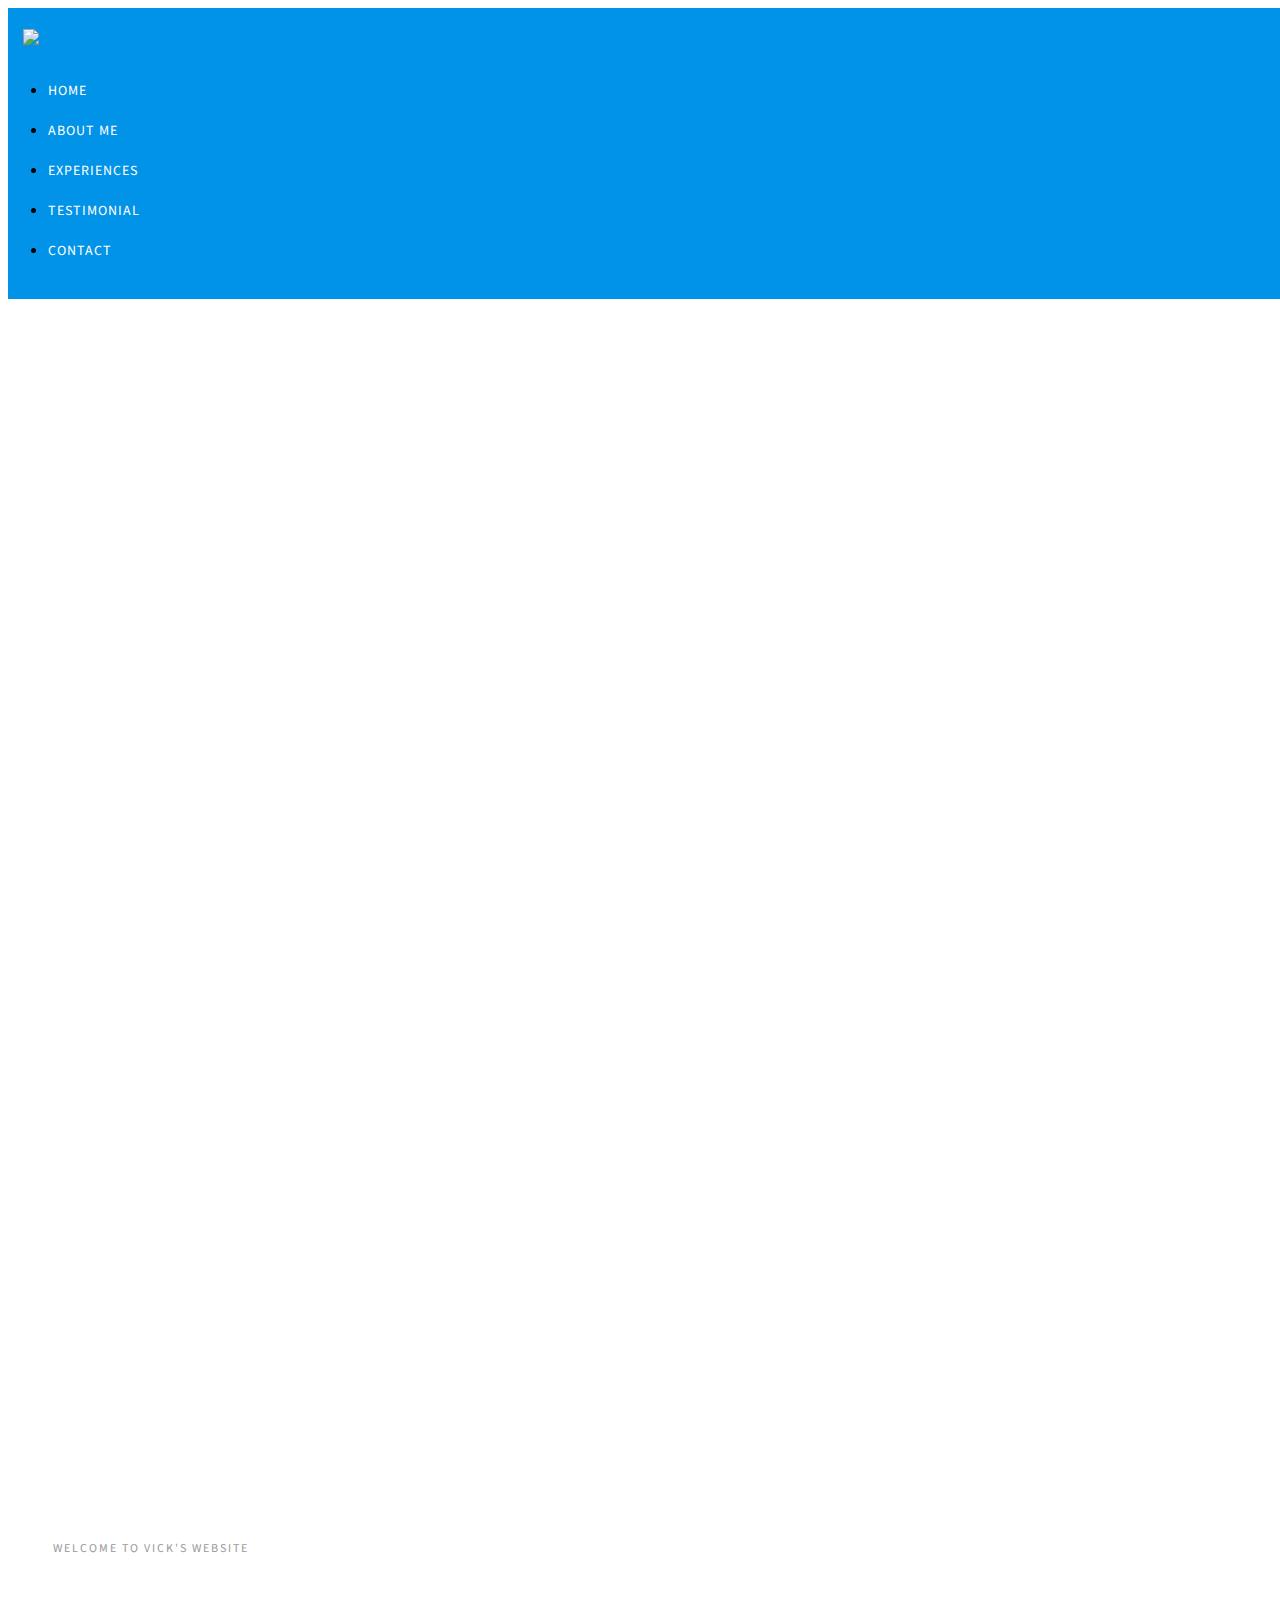
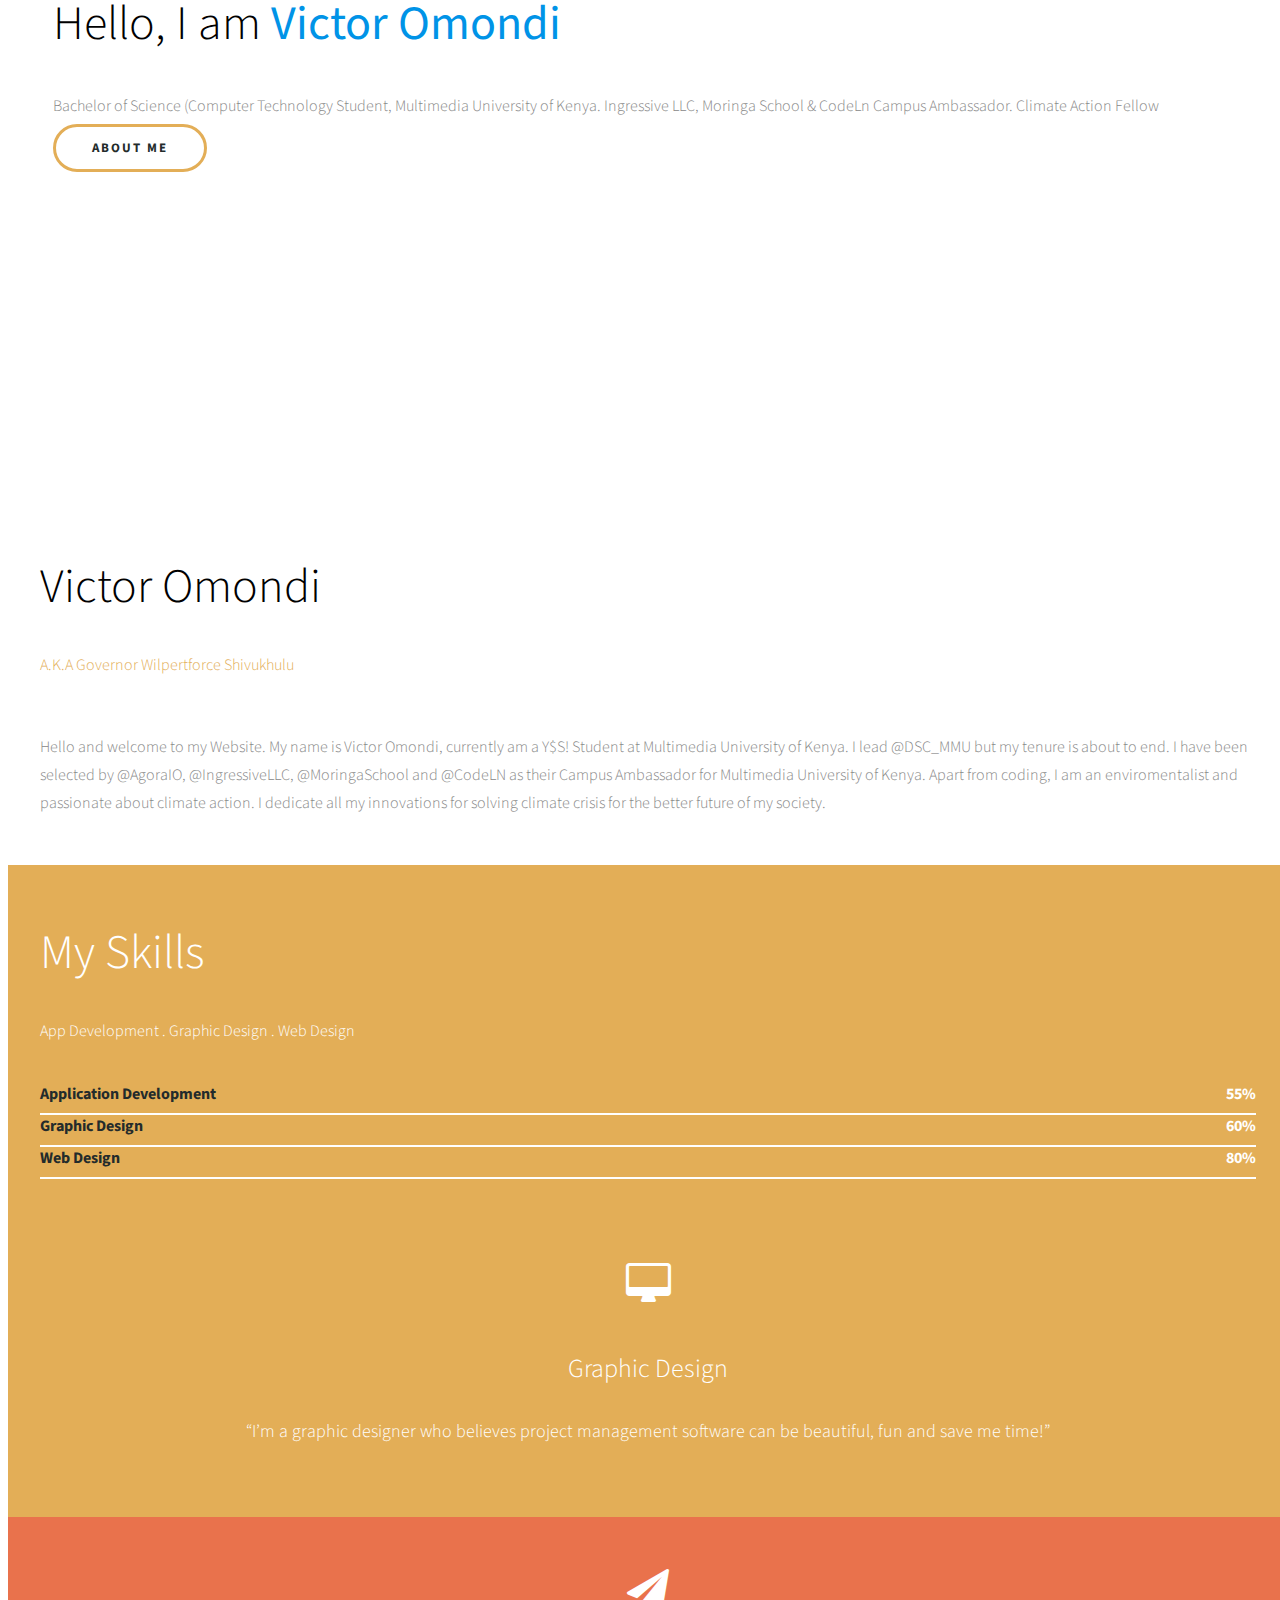
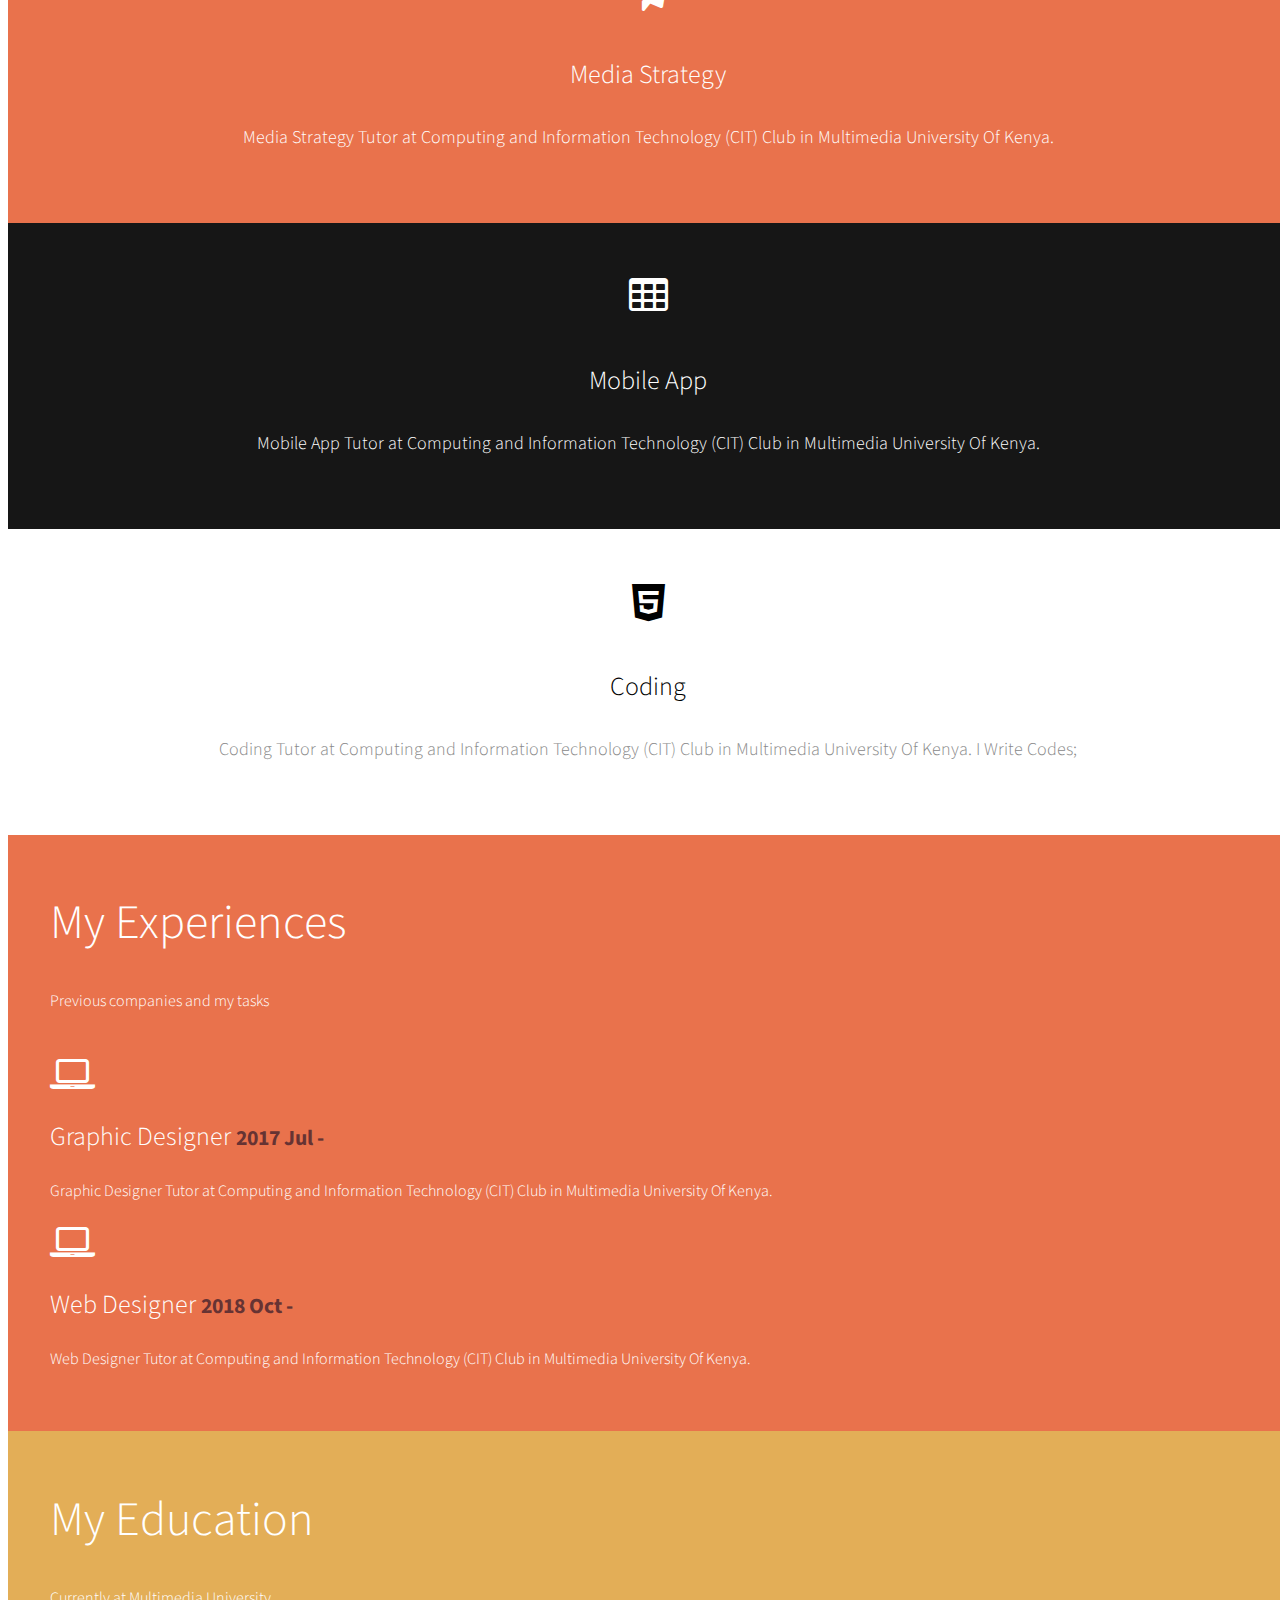
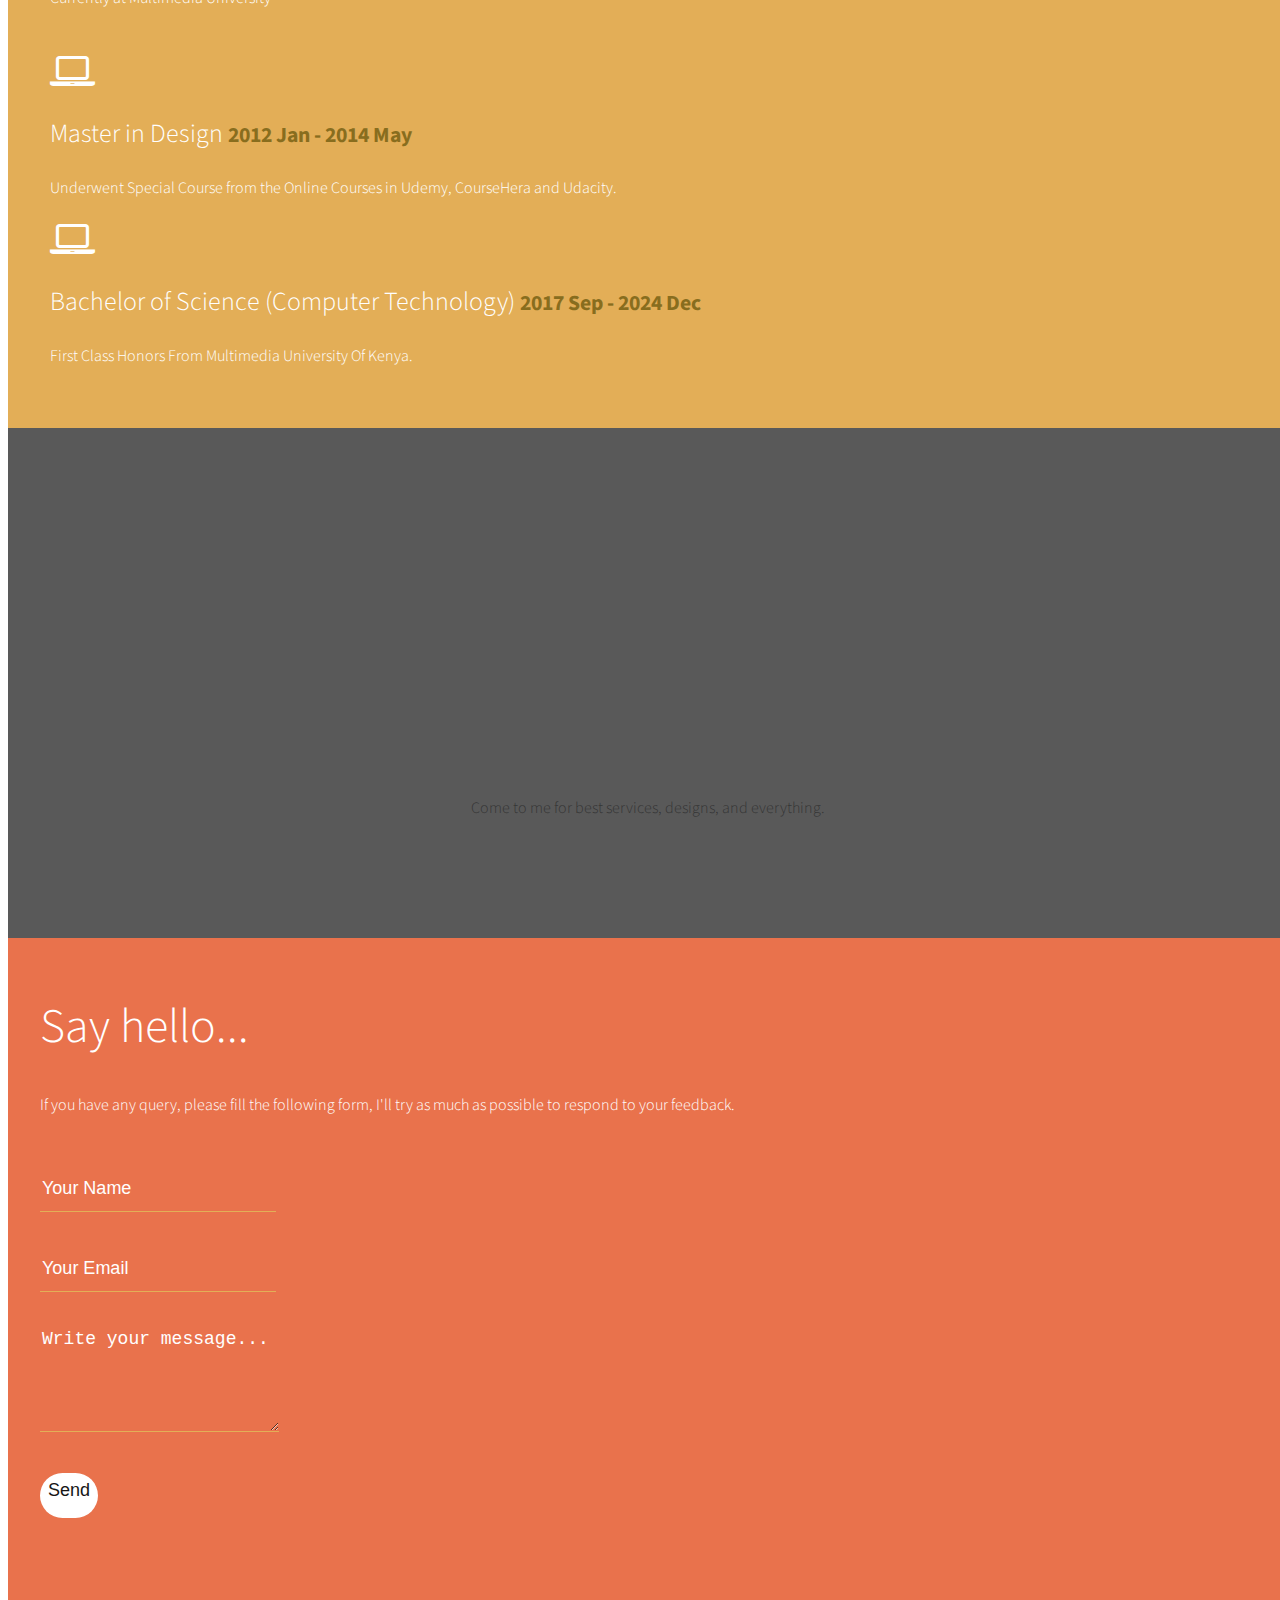
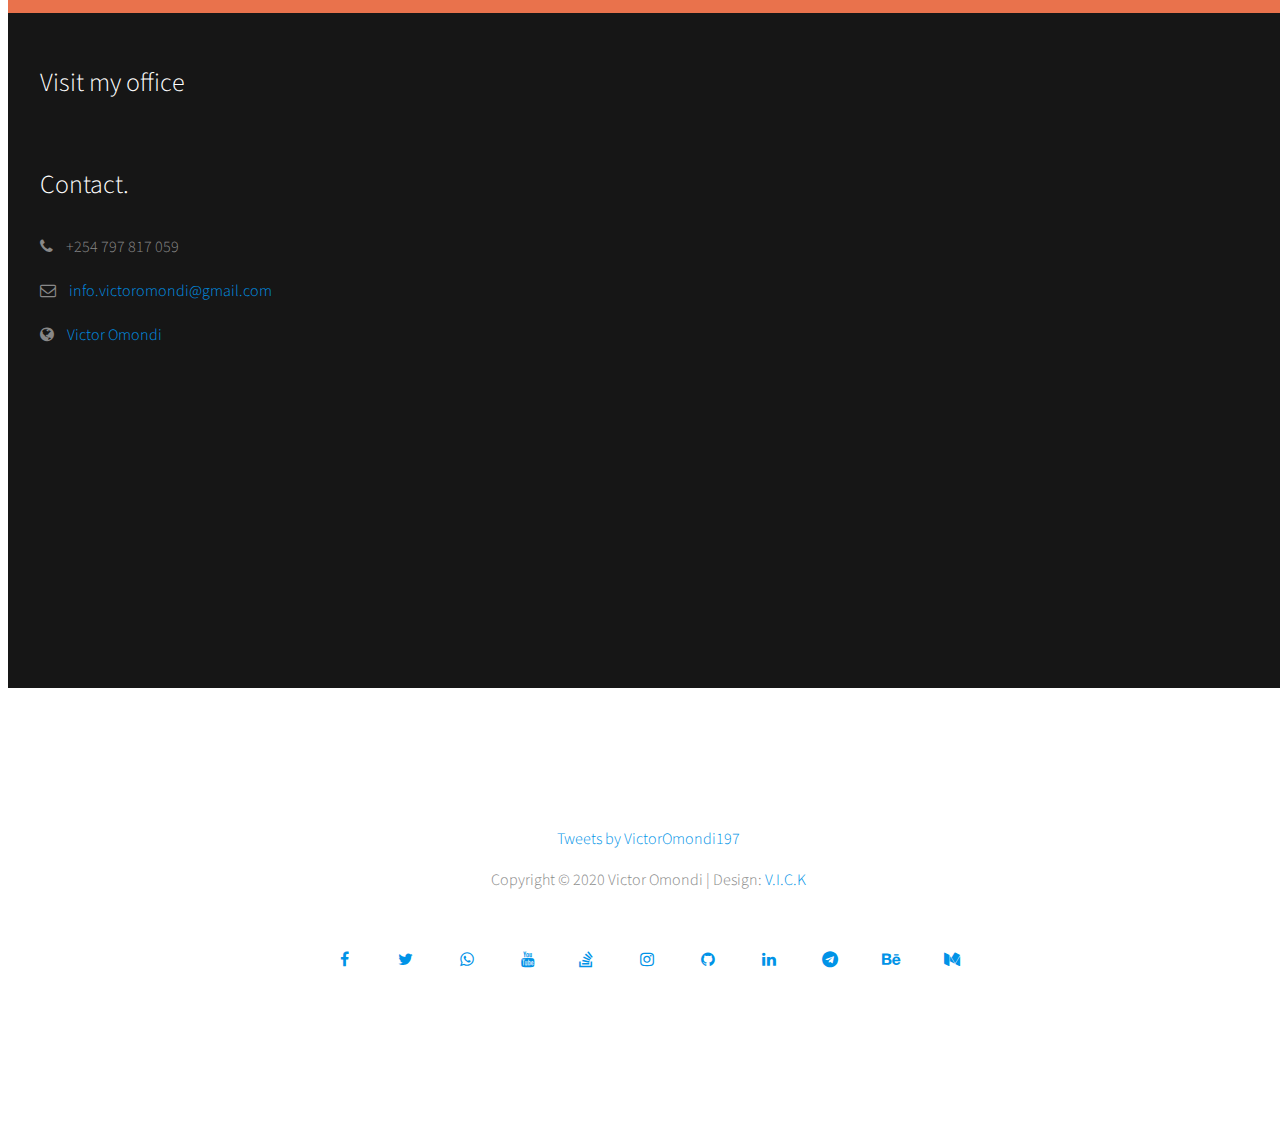
==== commit d0c63e1b: "Update index.html" ====
--- a/index.html
+++ b/index.html
@@ -115,7 +115,7 @@
                     </div>
                     <div class="wow fadeInUp" data-wow-delay="0.8s">
                         <p>
-                            Hello and welcome to my Website. My name is Victor Omondi, currently am a Y3S1 Student at Multimedia University of Kenya.@DSC_MMU Lead. I have been selected by @IngressiveLLC, @MoringaSchool and @CodeLN as the Campus Ambassador for Multimedia Universiy of Kenya. Apart from coding, I am an enviromentalist and passionate about climate action. I dedicate all my innovations for solving climate crisis for the better future of my society.
+                            Hello and welcome to my Website. My name is Victor Omondi, currently am a Y$S! Student at Multimedia University of Kenya. I lead @DSC_MMU but my tenure is about to end. I have been selected by @AgoraIO, @IngressiveLLC, @MoringaSchool and @CodeLN as their Campus Ambassador for Multimedia University of Kenya. Apart from coding, I am an enviromentalist and passionate about climate action. I dedicate all my innovations for solving climate crisis for the better future of my society.
                         </p>
                     </div>
                 </div>
@@ -352,7 +352,7 @@
                     </div>
 
                     <div id="contact-form">
-                        <form action="#" method="post">
+                        <form action="https://formspree.io/myynzljd" method="POST">
                             <div class="wow fadeInUp" data-wow-delay="1s">
                                 <input name="fullname" type="text" class="form-control" id="fullname" placeholder="Your Name">
                             </div>
